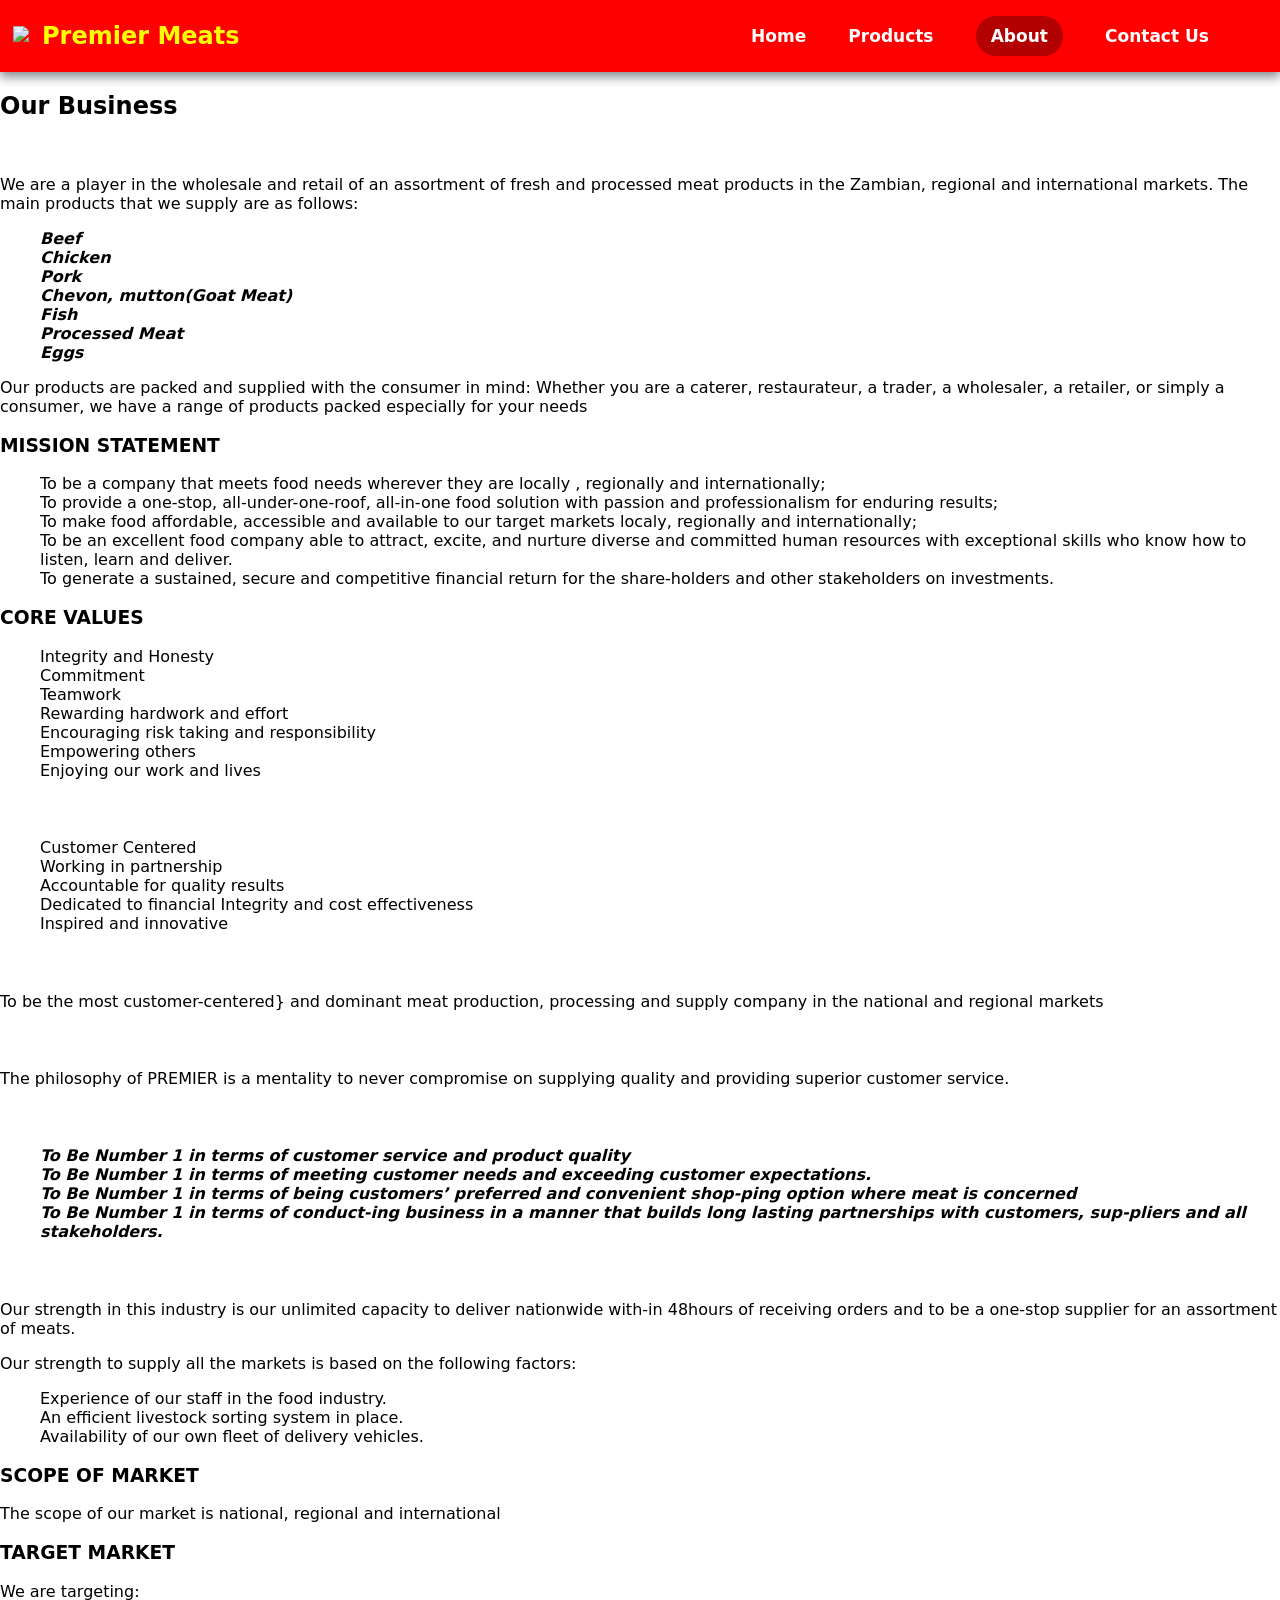
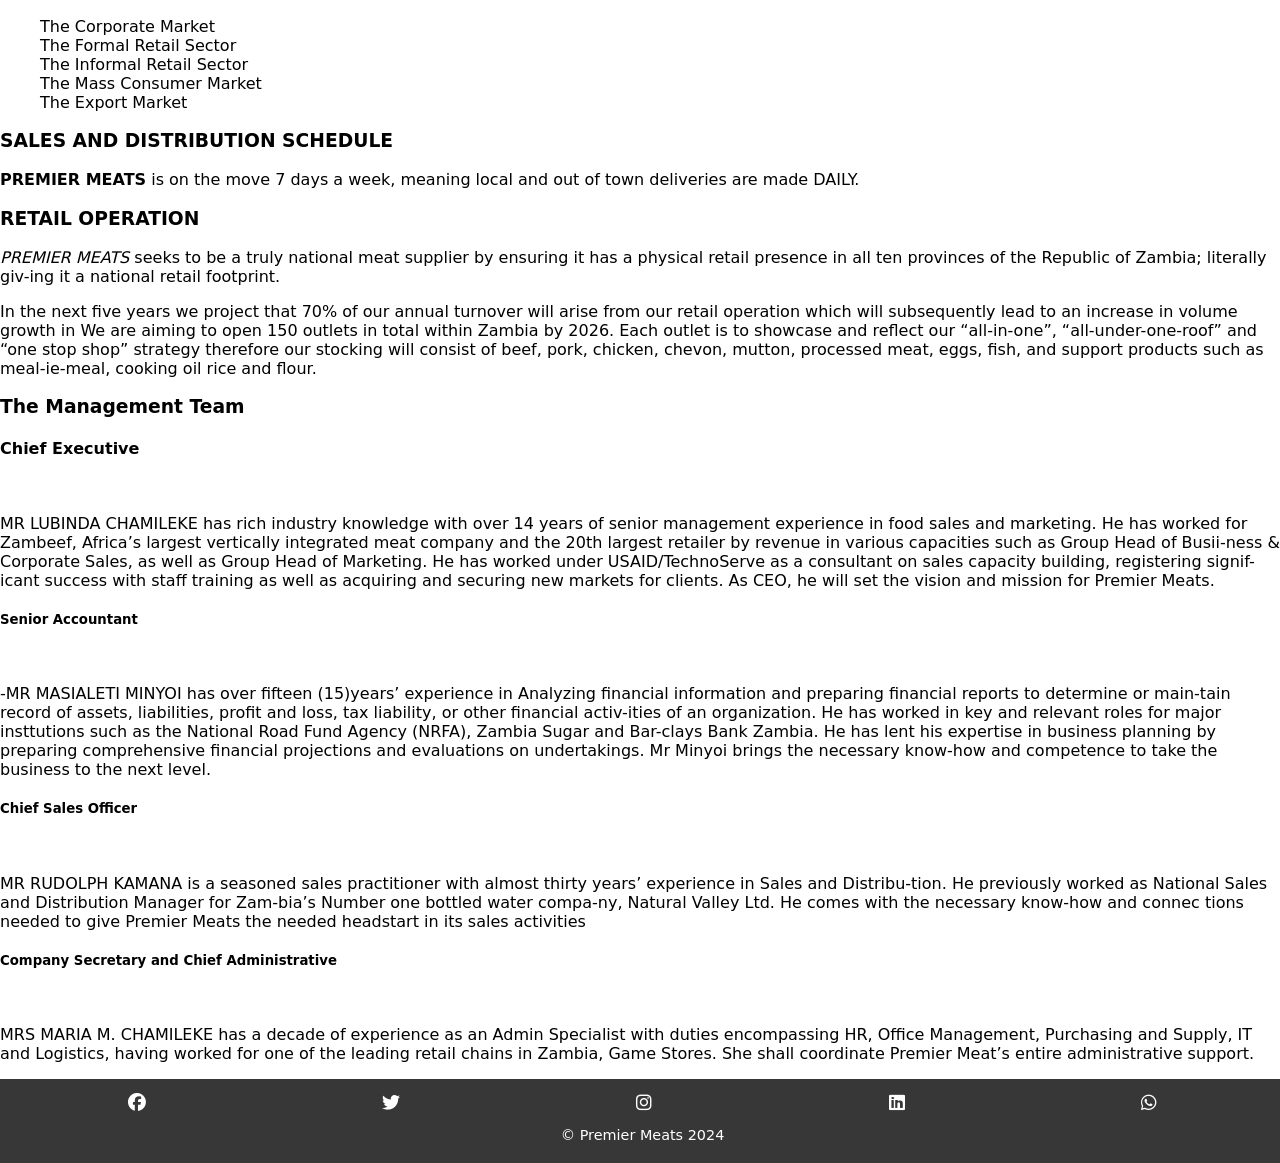
==== About.html @ 099ff8de "aesthetic changes to footer" ====
<!DOCTYPE html>
<html lang="en">

<head>
  <meta charset="UTF-8">
  <meta name="viewport" content="width=device-width, initial-scale=1.0">
  <meta http-equiv="X-UA-Compatible" content="ie=edge">
  <link rel="stylesheet" href="Styles.css" type="text/css" media="all" />

  <link rel="stylesheet" href="Styles/About.css" type="text/css" media="all" />

  <link rel="stylesheet" href="https://cdnjs.cloudflare.com/ajax/libs/font-awesome/6.6.0/css/all.min.css"
    integrity="sha512-Kc323vGBEqzTmouAECnVceyQqyqdsSiqLQISBL29aUW4U/M7pSPA/gEUZQqv1cwx4OnYxTxve5UMg5GT6L4JJg=="
    crossorigin="anonymous" referrerpolicy="no-referrer" />

  <link href="https://cdn.jsdelivr.net/npm/remixicon@4.3.0/fonts/remixicon.css" rel="stylesheet" />
  <title>About Premier Meats</title>
</head>

<body>
  <header>
    <div id="logo"><a href="index.html">
        <img class="logo" src="Images/Logo.png">
      </a>
      <h2 class="slideOut">Premier Meats</h2>
    </div>

    <nav id="links">
      <ul class="regularMenu">
        <li><a href="index.html">Home</a></li>

        <li class="dropdownElement">
          <div>Products <i class="ri-arrow-down-s-line"></i></div>
          <ul class="regularDropdown">
            <li><a href="Product Pages/Beef.html">Beef</a></li>
            <li><a href="Product Pages/Chicken.html">Chicken</a></li>
            <li><a href="Product Pages/Pork.html">Pork</a></li>
            <li><a href="Product Pages/ProcessedMeats.html">Processed Meats</a></li>
          </ul>
        </li>

        <li class="selected"><a href="About.html">About</a></li>

        <li><a href="Contact.html">Contact Us</a></li>
      </ul>
    </nav>

    <div id="icon">
      <i class="fas fa-bars"></i>
    </div>

  </header>


  <main>

    <ul class="dropdownMenu">
      <li><a href="index.html">Home</a></li>
      <li>
        <div class="dropdown">Products<i class="ri-arrow-down-s-line"></i></div>
        <ul class="List">
          <li><a href="Beef.html">Beef</a></li>
          <li><a href="Chicken.html">Chicken</a></li>
          <li><a href="Pork.html">Pork</a></li>
          <li><a href="">Processed Meats</a></li>
        </ul>
      </li>
      <li><a href="About.html">About</a></li>
      <li><a href="Contact.html">Contact Us</a></li>
    </ul>


    <section class="intro">
      <h2>Our Business</h2>
      <img src="Images/Food Posters/stock-photo-top-view-assorted-raw-meat-poultry-fish-eggs-vegetables-fruits.jpeg"
        alt="">
      <p>We are a player in the wholesale and retail of an assortment of fresh and processed meat products in the
        Zambian, regional and international markets. The main products that we supply are as follows:</p>
      <div>
        <ul>
          <li><strong><em>Beef</em></strong></li>
          <li><strong><em>Chicken</em></strong></li>
          <li><strong><em>Pork</em></strong></li>
          <li><strong><em>Chevon, mutton(Goat Meat)</em></strong></li>
          <li><strong><em>Fish</em></strong></li>
          <li><strong><em>Processed Meat</em></strong></li>
          <li><strong><em>Eggs</em></strong></li>
        </ul>
      </div>
      <p>Our products are packed and supplied with the consumer in mind: Whether you are a caterer, restaurateur, a
        trader, a wholesaler, a retailer, or simply a consumer, we have a range of products packed especially for your
        needs</p>
    </section>

    <section class="mission">
      <h3>MISSION STATEMENT</h3>
      <ul class="list">
        <li>To be a company that meets food needs wherever they are locally , regionally and internationally;</li>
        <li>To provide a one-stop, all-under-one-roof, all-in-one food solution with passion and professionalism for
          enduring results;</li>
        <li>
          To make food affordable, accessible and available to our target markets localy, regionally and
          internationally;
        </li>
        <li>To be an excellent food company able to attract, excite, and nurture diverse and committed human resources
          with exceptional skills who know how to listen, learn and deliver.</li>
        <li>To generate a sustained, secure and competitive financial return for the share-holders and other
          stakeholders on investments.</li>
      </ul>
    </section>

    <section>
      <article class="values">
        <h3>CORE VALUES</h3>
        <ul class="list">
          <li>Integrity and Honesty</li>
          <li>Commitment</li>
          <li>Teamwork</li>
          <li>Rewarding hardwork and effort</li>
          <li>Encouraging risk taking and responsibility</li>
          <li>Empowering others</li>
          <li>Enjoying our work and lives</li>
        </ul>
      </article>

      <article>
        <h3 style="color: white">GUIDING PRINCIPLES</h3>
        <ul class="list">
          <li>Customer Centered</li>
          <li>Working in partnership</li>
          <li>Accountable for quality results</li>
          <li>Dedicated to financial Integrity and cost effectiveness</li>
          <li>Inspired and innovative</li>
        </ul>
      </article>
    </section>

    <section>
      <article>
        <h3 style="color:white">Vision Statement</h3>
        <p>To be the most customer-centered} and dominant meat production, processing and supply company in the national
          and regional markets</p>
      </article>
      <article>
        <h3 style="color:white;">PHILOSOPHY</h3>
        <p>The philosophy of PREMIER is a mentality to never compromise on supplying quality and providing superior
          customer service.</p>
        <h3 style="color:white;">QUALITY POLICY AND OBJECTIVES: TO BE NUMBER 1</h3>
        <ul class="list">
          <li><strong><em>To Be Number 1 in terms of customer service and product quality</em></strong></li>
          <li><strong><em>To Be Number 1 in terms of meeting customer needs and exceeding customer
                expectations.</em></strong></li>
          <li><strong><em>To Be Number 1 in terms of being customers’ preferred and convenient shop-ping option where
                meat is concerned</em></strong></li>
          <li><strong><em>To Be Number 1 in terms of conduct-ing business in a manner that builds long lasting
                partnerships with customers, sup-pliers and all stakeholders.</em></strong></li>
        </ul>
      </article>
    </section>

    <section>
      <h3 style="color:white">OUR STRENGTH</h3>
      <p>Our strength in this industry is our unlimited capacity to deliver nationwide with-in 48hours of receiving
        orders and to be a one-stop supplier for an assortment of meats.</p>
      <p>Our strength to supply all the markets is based on the following factors:</p>
      <ul>
        <li>Experience of our staff in the food industry.</li>
        <li>An efficient livestock sorting system in place.</li>
        <li>Availability of our own fleet of delivery vehicles.</li>
      </ul>
    </section>

    <section class="market">
      <article>
        <h3>SCOPE OF MARKET</h3>
        <p>The scope of our market is national, regional and international</p>
      </article>

      <aricle>
        <h3>TARGET MARKET</h3>
        <p>We are targeting:</p>
        <ul class="list">
          <li>The Corporate Market</li>
          <li>The Formal Retail Sector</li>
          <li>The Informal Retail Sector</li>
          <li>The Mass Consumer Market</li>
          <li>The Export Market</li>
        </ul>
      </aricle>

      <article>
        <h3>SALES AND DISTRIBUTION SCHEDULE</h3>
        <p><strong>PREMIER MEATS</strong> is on the move 7 days a week, meaning local and out of town deliveries are
          made DAILY.</p>

      </article>

      <article class="retail">
        <h3>RETAIL OPERATION</h3>
        <p>
          <em>PREMIER MEATS</em> seeks to be a truly national meat supplier by ensuring it has a physical retail
          presence in all ten provinces of the Republic of Zambia; literally giv-ing it a national retail footprint.
        </p>
        <p>In the next five years we project that 70% of our annual turnover will arise from our retail operation which
          will subsequently lead to an increase in volume growth in We are aiming to open 150 outlets in total within
          Zambia by 2026. Each outlet is to showcase and reflect our “all-in-one”, “all-under-one-roof” and “one stop
          shop” strategy therefore our stocking will consist of beef, pork, chicken, chevon, mutton, processed meat,
          eggs, fish, and support products such as meal-ie-meal, cooking oil rice and flour.</p>
      </article>
    </section>

    <section class="theTeam">
      <h3>The Management Team</h3>
      <article>
        <h4>Chief Executive</h4>
        <img src="Images/20240408_164824.jpg" alt="" />
        <p>
          MR LUBINDA CHAMILEKE has rich industry knowledge with over 14 years of senior management experience in food
          sales and marketing. He has worked for Zambeef, Africa’s largest vertically integrated meat company and the
          20th largest retailer by revenue in various capacities such as Group Head of Busii-ness & Corporate Sales, as
          well as Group Head of Marketing. He has worked under USAID/TechnoServe as a consultant on sales capacity
          building, registering signif-icant success with staff training as well as acquiring and securing new markets
          for clients. As CEO, he will set the vision and mission for Premier Meats.
        </p>
      </article>



      <article>
        <h5>Senior Accountant</h5>
        <img src="Images/20240408_164824.jpg" alt="" />
        <p>
          -MR MASIALETI MINYOI has over fifteen (15)years’ experience in Analyzing financial information and preparing
          financial reports to determine or main-tain record of assets, liabilities, profit and loss, tax liability, or
          other financial activ-ities of an organization. He has worked in key and relevant roles for major insttutions
          such as the National Road Fund Agency (NRFA), Zambia Sugar and Bar-clays Bank Zambia. He has lent his
          expertise in business planning by preparing comprehensive financial projections and evaluations on
          undertakings. Mr Minyoi brings the necessary know-how and competence to take the business to the next level.
        </p>
      </article>



      <article>
        <h5>Chief Sales Officer</h5>
        <img src="Images/20240408_164824.jpg" alt="" />
        <p>
          MR RUDOLPH KAMANA is a seasoned sales practitioner with almost thirty years’ experience in Sales and
          Distribu-tion. He previously worked as National Sales and Distribution Manager for Zam-bia’s Number one
          bottled water compa-ny, Natural Valley Ltd. He comes with the necessary know-how and connec tions needed to
          give Premier Meats the needed headstart in its sales activities
        </p>
      </article>
      <article>
        <h5>Company Secretary and Chief Administrative</h5>
        <img src="Images/20240408_164824.jpg" alt="" />
        <p>
          MRS MARIA M. CHAMILEKE has a decade of experience as an Admin Specialist with duties encompassing HR, Office
          Management, Purchasing and Supply, IT and Logistics, having worked for one of the leading retail chains in
          Zambia, Game Stores. She shall coordinate Premier Meat’s entire administrative support.
        </p>
      </article>

    </section>
  </main>

  <footer>
    <div id="socials">
      <i class="fab fa-facebook"></i>
      <i class="fab fa-twitter"></i>
      <i class="fab fa-instagram"></i>
      <i class="fab fa-linkedin"></i>
      <i class="fab fa-whatsapp"></i>
    </div>
    <article id="Copyright">&copy; Premier Meats 2024</article>
  </footer>
  <script src="Script.js" type="text/javascript" charset="utf-8"></script>
</body>

</html>
---- Styles.css ----
@import url("https://fonts.cdnfonts.com/css/samsungone");
@import url("https://fonts.cdnfonts.com/css/open-sans");
@import url("https://fonts.googleapis.com/css2?family=Noto+Sans:ital,wght@0,100..900;1,100..900&display=swap");
@import url("https://fonts.googleapis.com/css2?family=Noto+Sans:ital,wght@0,100..900;1,100..900&family=Source+Sans+3:ital,wght@0,200..900;1,200..900&display=swap");

:root {
  --main-color: hsla(0, 100%, 58%, 1);
  --second-color: #ffff00;
}
body {
  padding: 0;
  margin: 0;
  font-family: system-ui, -apple-system, BlinkMacSystemFont, "Segoe UI", Roboto,
    Oxygen, Ubuntu, Cantarell, "Open Sans", "Helvetica Neue", sans-serif;
}

a {
  color: black;
  text-decoration: none;
}
/* Image Slider */

#imageslider {
  min-height: 50vh;
  height: auto;
  position: relative;
}
#placeholder {
  text-align: center;
  height: 50vh;
  display: flex;
  flex-direction: column;
  justify-content: center;
  align-items: center;
  background-image: url("Images/Company pics/PREMIER IMAGE_20240712_174254_0000.png");
  background-size: cover;
  background-position: top;
  color: white;
}
#placeholder a {
  font-size: 14px;
}

.intro-slide2{
  height: 80vh;
}
.intro-slide2 img{
  height: 100%;
}
.slideUp {
  display: inline-block;
  animation: slideUp 2s ease;
}
.brand {
  font-weight: bold;
}

.zoom {
  transform: scale(2);
}

/* End of Slider */

/* Header Styles */

header {
  display: flex;
  justify-content: space-between;
  background-color: hsla(0, 100%, 58%, 1);
  box-shadow: 0 5px 10px hsla(220, 32%, 8%, 0.5);
  min-height: 80px;
}

li {
  list-style: none;
}
header buttons {
  z-index: 0;
}

#logo h2 {
  margin: revert;
  display: inline-block;
  color: #ffff00;
}
.logo {
  height: 50px;
  width: auto;
  margin: 0 13px;
}
li {
  list-style: none;
}
header buttons {
  z-index: 0;
}

/* ======== Navigation Menu ========== */

.regularMenu {
  display: none;
  width: 100%;
  max-width: 500px;
  height: 100%;
  font-weight: 600;
  padding-left: 0;
  justify-content: space-around;
  align-items: center;
  color: white;
  font-size: 1rem;
  margin: 0;
  font-size: clamp(14px, 1.8vw, 17px);
}
.regularMenu a {
  color: white;
  text-decoration: none;
}
.selected {
  background-color: hsl(0, 100%, 35%);
  padding: 10px 15px;
  border-radius: 20px;
}
.regularMenu li {
  transition: all 1s;
}
.regularMenu li:hover {
  background-color: hsl(0, 100%, 35%);
  padding: 10px 15px;
  border-radius: 20px;
}

.dropdownElement {
  position: relative;
}
.regularDropdown {
  position: absolute;
  width: calc(100% + 20px);
  margin-top: 12px;
  left: 0;
  overflow: hidden;
  max-height: 0;
  z-index: 3;
  background-color: white;
  padding-left: 0;
  transition: all 1s;
}
.regularDropdown li {
  padding: 0.5rem 0.5rem 1rem;
}
.regularDropdown a {
  color: black;
  text-decoration: none;
}

/* Activate DropDown */
.dropdownElement:hover .regularDropdown {
  max-height: 1000px;
}
.regularDropdown li:hover a {
  color: white;
}
.dropdownElement:hover i {
  transform: rotate(180deg);
}

.dropdownMenu a {
  text-decoration: none;
  color: white;
}

main {
  position: relative;
  overflow-x: hidden;
}

.dropdownMenu {
  position: absolute;
  margin-top: 0;
  top: 0;
  right: 0;
  transform: translateX(100%);
  min-height: 100vh;
  padding: 15px 0 0 0;
  border-radius: 15px 0 0 15px;
  background-color: hsl(0, 0%, 10%);
  overflow: hidden;
  width: clamp(130px, 50%, 400px);
  transition: all 1s;
  backdrop-filter: blur(15px);
  z-index: 3;
  /* max-height: 1000px; */
}
.dropdownMenu li {
  padding: 1rem 1rem 1rem 2rem;
}
.open {
  transform: translateX(0);
}

/* Products Dropdown */
.dropdown {
  color: white;
  display: flex;
  justify-content: space-between;
  align-content: center;
  padding-left: 2rem;
  transition: padding 0.8s;
}

.List {
  padding-left: 0;
  overflow: hidden;
  max-height: 0;
  transition: max-height 1s;
  background-color: hsla(0, 0%, 15%, 1);
  border-radius: 10px;
  width: 100%;
  backdrop-filter: blur(15px);
}

.List li {
  padding: 1.25rem 0 1.25rem 3rem;
}
/* Activate DropDown */
.active {
  max-height: 1000px;
}
.dropdownPadding {
  padding-bottom: 1rem;
}

/* Products dropdown Icon */
.dropdown i {
  transition: all 0.8s;
}
.rotate {
  transform: rotate(180deg);
}

#icon {
  display: flex;
  flex-direction: column;
  justify-content: center;
  align-items: center;
  width: 40px;
  height: 40px;
  margin: 18px 8px;
  border-radius: 5px;
  background-color: hsl(0, 100%, 61.8%);
  color: white;
}

#icon i {
  font-size: 23px;
  margin: 0;
}
.spin {
  animation: rotate 3s;
}
@keyframes rotate {
  0% {
    opacity: 0;
  }
  100% {
    opacity: 1;
  }
}
.slideIn {
  animation: slideIn 1.5s ease;
}
@keyframes slideIn {
  from {
    transform: translateX(-100%);
  }
  to {
    transform: translateX(0);
  }
}
@keyframes fadeInDown {
  from {
    opacity: 0;
    -webkit-transform: translate3d(0, -100%, 0);
    transform: translate3d(0, -100%, 0);
  }

  to {
    opacity: 1;
    -webkit-transform: translate3d(0, 0, 0);
    transform: translate3d(0, 0, 0);
  }
}

.fadeInDown {
  animation-name: fadeInDown;
  animation-duration: 2s;
}

@keyframes slideUp {
  from {
    transform: translateY(100px);
  }
  to {
    transform: translateY(0);
  }
}

#placeholder h3 {
  animation: slideIn;
  animation-duration: 2s;
}

/* Background Curves */
.curve {
  height: 150px;
  width: 100%;
  position: relative;
  transform: rotate(180deg);
  background-position: center;
  background-color: var(--main-color);
}
.wave {
  position: absolute;
  top: 0;
  left: 0;
  bottom: 0;
  width: 100%;
  overflow: hidden;
  line-height: 0;
  transform: rotate(180deg);
  height: 100%;
}
.wave svg {
  position: relative;
  display: block;
  width: calc(165% + 1.3px);
  height: 100%;
}

.wave .shape-fill {
  fill: #fff900;
}

/** For mobile devices **/
@media (max-width: 767px) {
  .wave svg {
    width: calc(162% + 1.3px);
    height: 124px;
  }
}
#endSection {
  transform: none;
}

/* Three Boxes */
#Boxes h2 {
  margin-top: 0;
  margin-bottom: 0;
  text-align: center;
  letter-spacing: -1%;
}
#Boxes h2:before {
  content: "~";
}
#Boxes h2:after {
  content: "~";
}
#Boxes {
  padding-top: 20px;
  margin-top: 0;
  height: auto;
  background-position: center;
  background-size: cover;
  border-radius: 15px 15px 0 0;
}
#Boxes article {
  margin: 25px auto;
  width: 95%;
  height: 290px;
  border: solid 1px;
  border-radius: 8px;
  position: relative;
}
#beef {
  background-image: url("Images/Food Posters/Beef.png");
  background-position: center;
  background-size: cover;
}
#chicken {
  background-image: url("Images/Food Posters/Chicken.png");
  background-position: center;
  background-size: cover;
}
#chicken div {
  width: 100%;
  height: 100%;
  display: flex;
  justify-content: center;
  align-items: center;
  color: #ffff00;
  font-size: 25px;
  transform: scale(0);
  background-color: hsla(0, 100%, 58%, 0.9);
  transition: all 1s ease;
}
#ready div {
  width: 100%;
  height: 100%;
  display: flex;
  justify-content: center;
  align-items: center;
  color: white;
  font-size: 25px;
  transform: scale(0);
  background-color: hsla(0, 100%, 58%, 0.9);
  transition: all 1s ease;
}
#beef div {
  width: 100%;
  height: 100%;
  display: flex;
  justify-content: center;
  align-items: center;
  color: white;
  font-size: 25px;
  transform: scale(0);
  background-color: hsla(0, 100%, 58%, 0.9);
  transition: all 1s ease;
}
#pork div {
  width: 100%;
  height: 100%;
  display: flex;
  justify-content: center;
  align-items: center;
  color: white;
  font-size: 25px;
  transform: scale(0);
  background-color: hsla(0, 100%, 58%, 0.9);
  transition: all 1s ease;
}
#pork {
  background-image: url("Images/Food Posters/Pork.png");
  background-position: center;
  background-size: cover;
}
#ready {
  background-image: url("Images/Food Posters/Ready.png");
  background-position: center;
  background-size: cover;
}

/* About Styles */
#aboutInfo {
  height: auto;
  /*border: solid 2px;*/
  margin-top: 0;
  padding-top: 20px;
  padding-bottom: 20px;
  font-size: 0.8rem;
}
.aboutInfo-div {
  height: clamp(200px, 45%, 480px);
  margin: 10px 15px 40px 15px;
  border-radius: 10px;
  padding: 15px;
  text-align: justify;
  line-height: 1.4em;
  opacity: 0;
  transition: all 2s;
  box-shadow: -2px -2px 15px hsl(0, 0%, 82.3%);
}
.red-link-button {
  background-color: var(--main-color);
  border-radius: 25px;
  color: white;
  padding: 8px;
  border: none;
  font-size: 1em;
  font-weight: bold;
  letter-spacing: 0.7px;
  transition: all 0.8s ease;
}
.red-link-button:hover {
  transform: translateY(-10px);
}
#outro {
  line-height: 1.4em;
  position: relative;
  filter: blur(5px);
  transition-delay: 800ms;
  height: auto;
  min-height: 280px;
}
.outro-img {
  width: 48%;
  max-width: 300px;
  height: auto;
  border-radius: 5px;
}
#intro {
  position: relative;
  filter: blur(5px);
  min-height: 480px;
}

#aboutInfo h3 {
  text-align: center;
  background-color: var(--main-color);
  margin: 9px 0;
  padding: 8px;
  color: white;
  font-size: 18px;
}
.triangle {
  width: 80px;
  height: auto;
  position: absolute;
  top: 0;
  left: 4%;
}
#aboutInfo .fadeIn {
  opacity: 1;
  filter: blur(0);
}

/* Order Now Styles */
#order {
  display: flex;
  align-items: center;
  column-gap: 15px;
  height: 30vh;
  max-height: 226px;
  position: relative;
  background-color: var(--main-color);
}
#image {
  width: 100px;
  height: 100px;
  border-radius: 50%;
  background-color: var(--second-color);
  box-shadow: 3px 6px 10px #373737;
}
#order h2 {
  color: white;
  z-index: 5;
  cursor: pointer;
  position: relative;
}
#order h2::before {
  content: "";
  position: absolute;
  bottom: 0;
  left: 0;
  right: 0;
  width: 10%;
  height: 2px;
  background-color: white;
  border-radius: 10px;
  transition: width 0.8s;
}

#order h2:hover::before {
  width: 100%;
}

/* Footer Styles */
footer {
  padding: 15px 5px 5px 10px;
  background-color: #373737;
  color: white;
}
#Copyright {
  margin: 15px auto;
  font-size: 0.9rem;
  text-align: center;
}
#contactInfo div {
  display: inline-block;
}
#contactInfo {
  display: flex;
  justify-content: space-between;
  margin-bottom: 5px;
  font-size: 0.8rem;
}

#socials {
  width: 100%;
  display: flex;
  margin-bottom: 18px;
  justify-content: space-around;
  margin: auto;
}

#socials i {
  font-size: 18px;
}
hr {
  height: 2px;
  width: 95%;
  background-color: black;
  margin: 20px auto;
  border-radius: 1px;
}

/* Media Queries */
@media only screen and (max-width: 350px) {
  .dropdownMenu {
    width: 92%;
  }
}
@media only screen and (max-width: 800px) {
  .intro-slide2 {
    height: 50vh;
  }
}
@media only screen and (min-width: 700px) {
  #Boxes div {
    display: flex;
    justify-content: space-around;
    flex-direction: row;
  }
  #Boxes article {
    width: 24%;
  }
}

@media only screen and (min-width: 600px) {
  #aboutInfo {
    font-size: 1rem;
  }
  .dropdownMenu #icon {
    display: none;
  }
  #icon {
    display: none;
  }
  .regularMenu {
    display: block;
  }
  #links {
    width: 50%;
    max-width: 500px;
    padding-right: 50px;
  }
  .regularMenu {
    display: flex;
  }

  .outro-grid {
    display: grid;
    grid-template-columns: repeat(2, 40vw);
  }
  .truck.outro-img{
    height:300px;
    width:auto;
    max-width:500px;
  }
  #img2 {
    display: none;
  }
  #placeholder {
    background-position: center;
  }
}

@media only screen and (min-width: 990px) {
  #placeholder {
    height: 80vh;
  }
  .second {
    font-size: 19px;
    font-weight: 500;
  }
  .brand {
    font-size: 24px;
  }
  #placeholder a {
    font-size: 19px;
  }
  #logo h2 {
    margin: 0;
  }
  #logo {
    display: flex;
    align-items: center;
    justify-content: center;
  }
  header {
    min-height: 72px;
    background-color: hsl(0, 100%, 50%);
  }
}
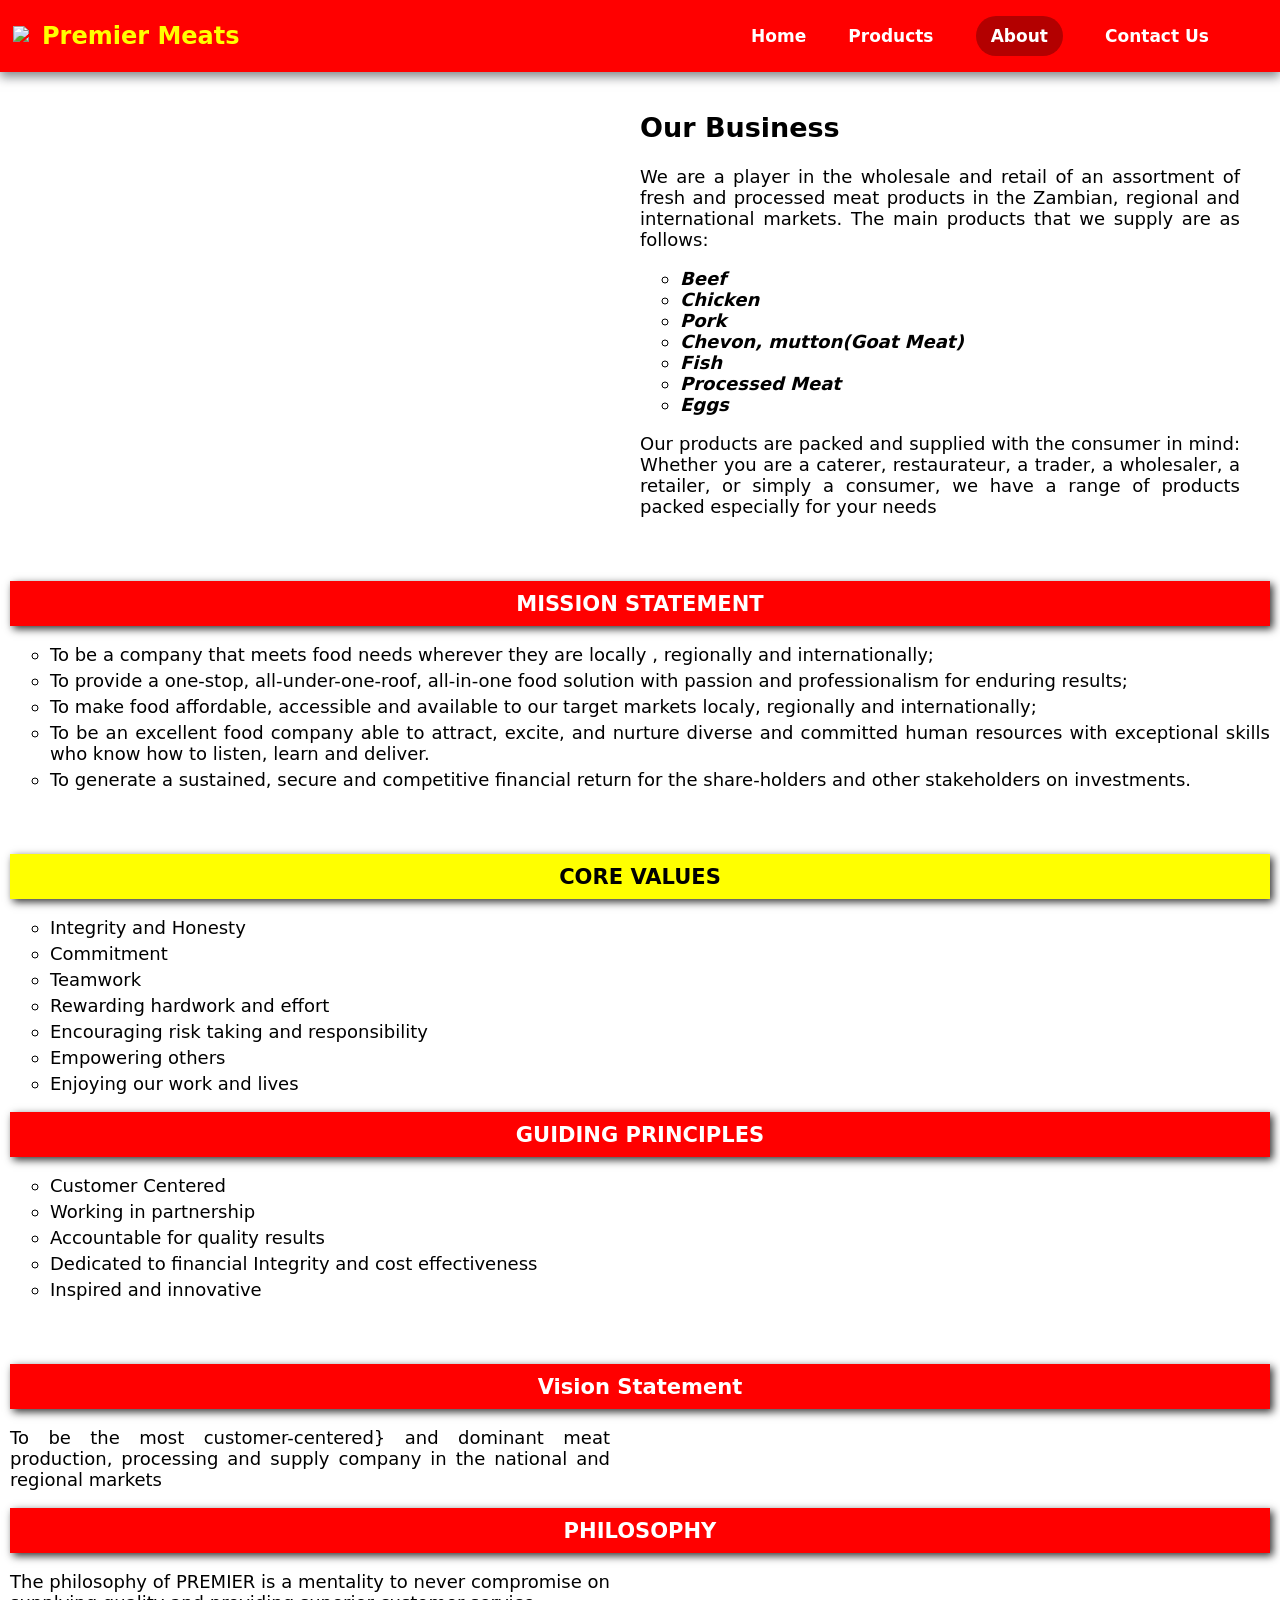
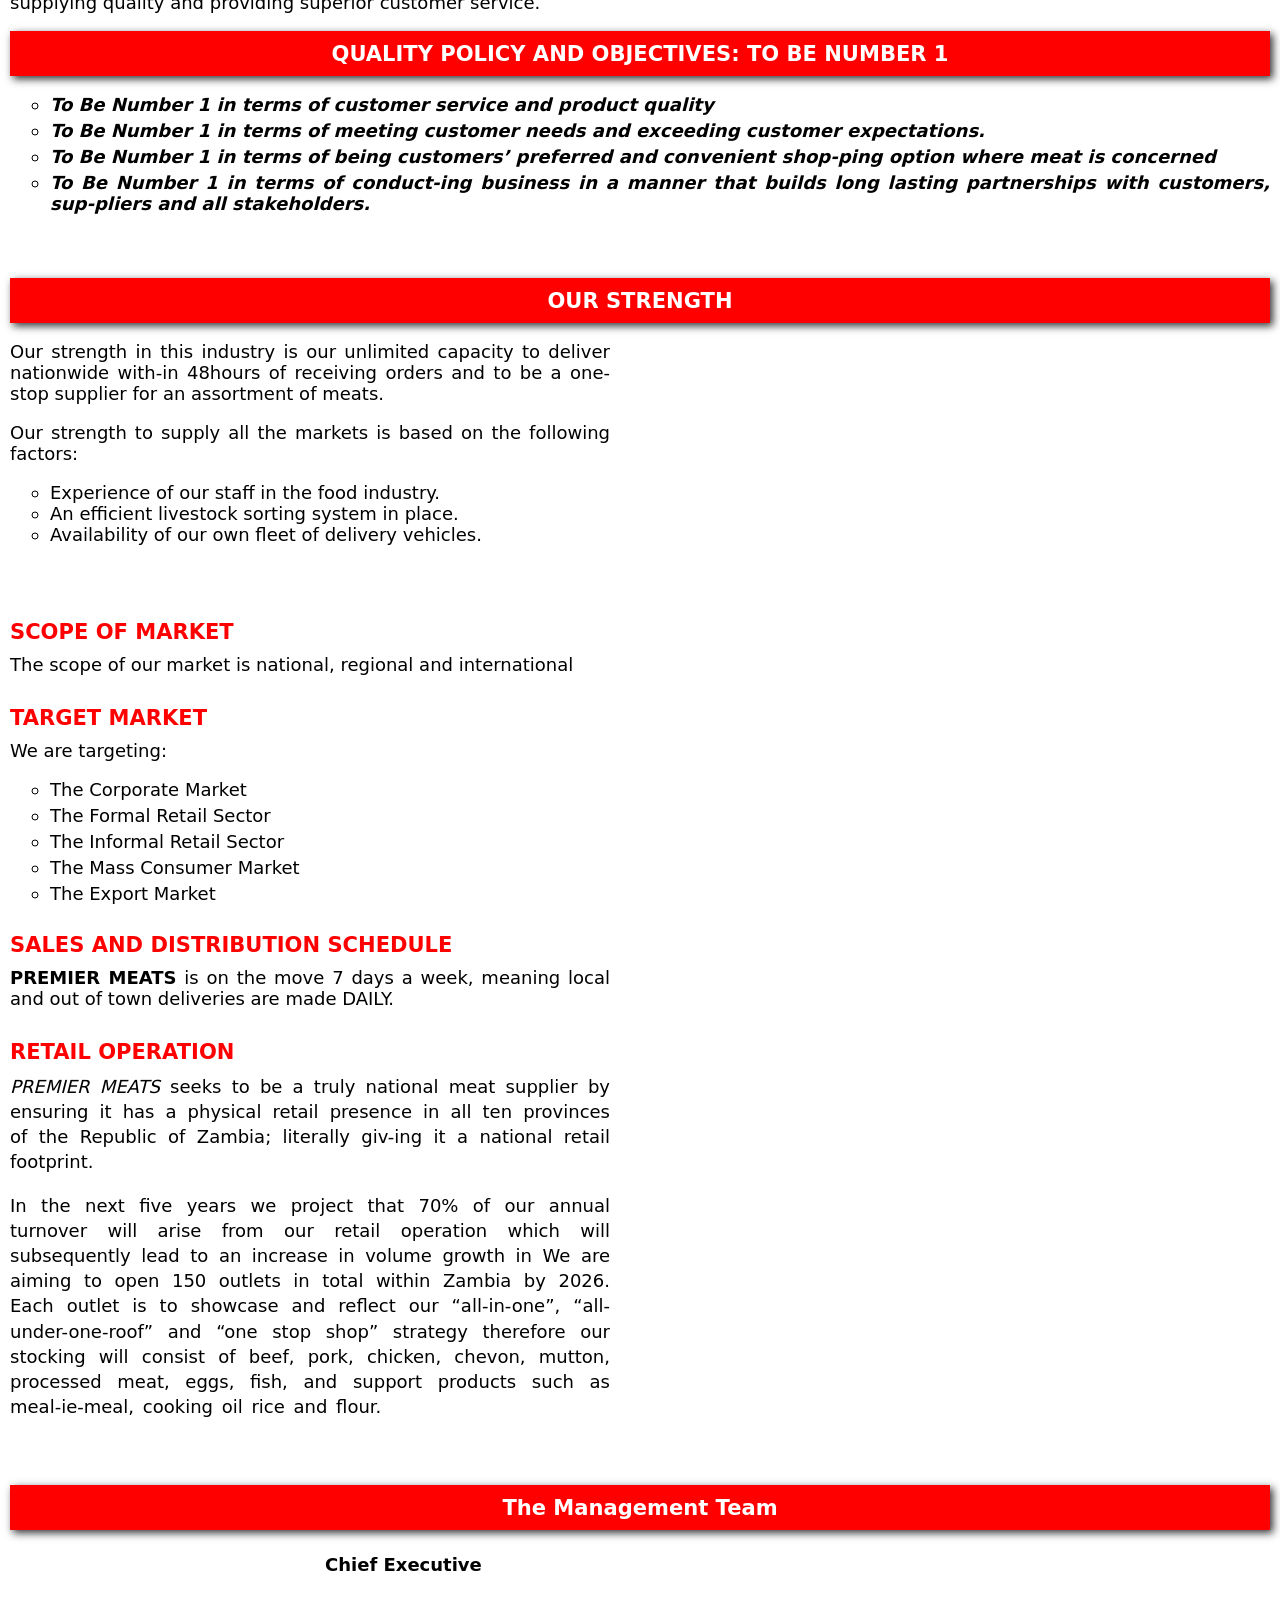
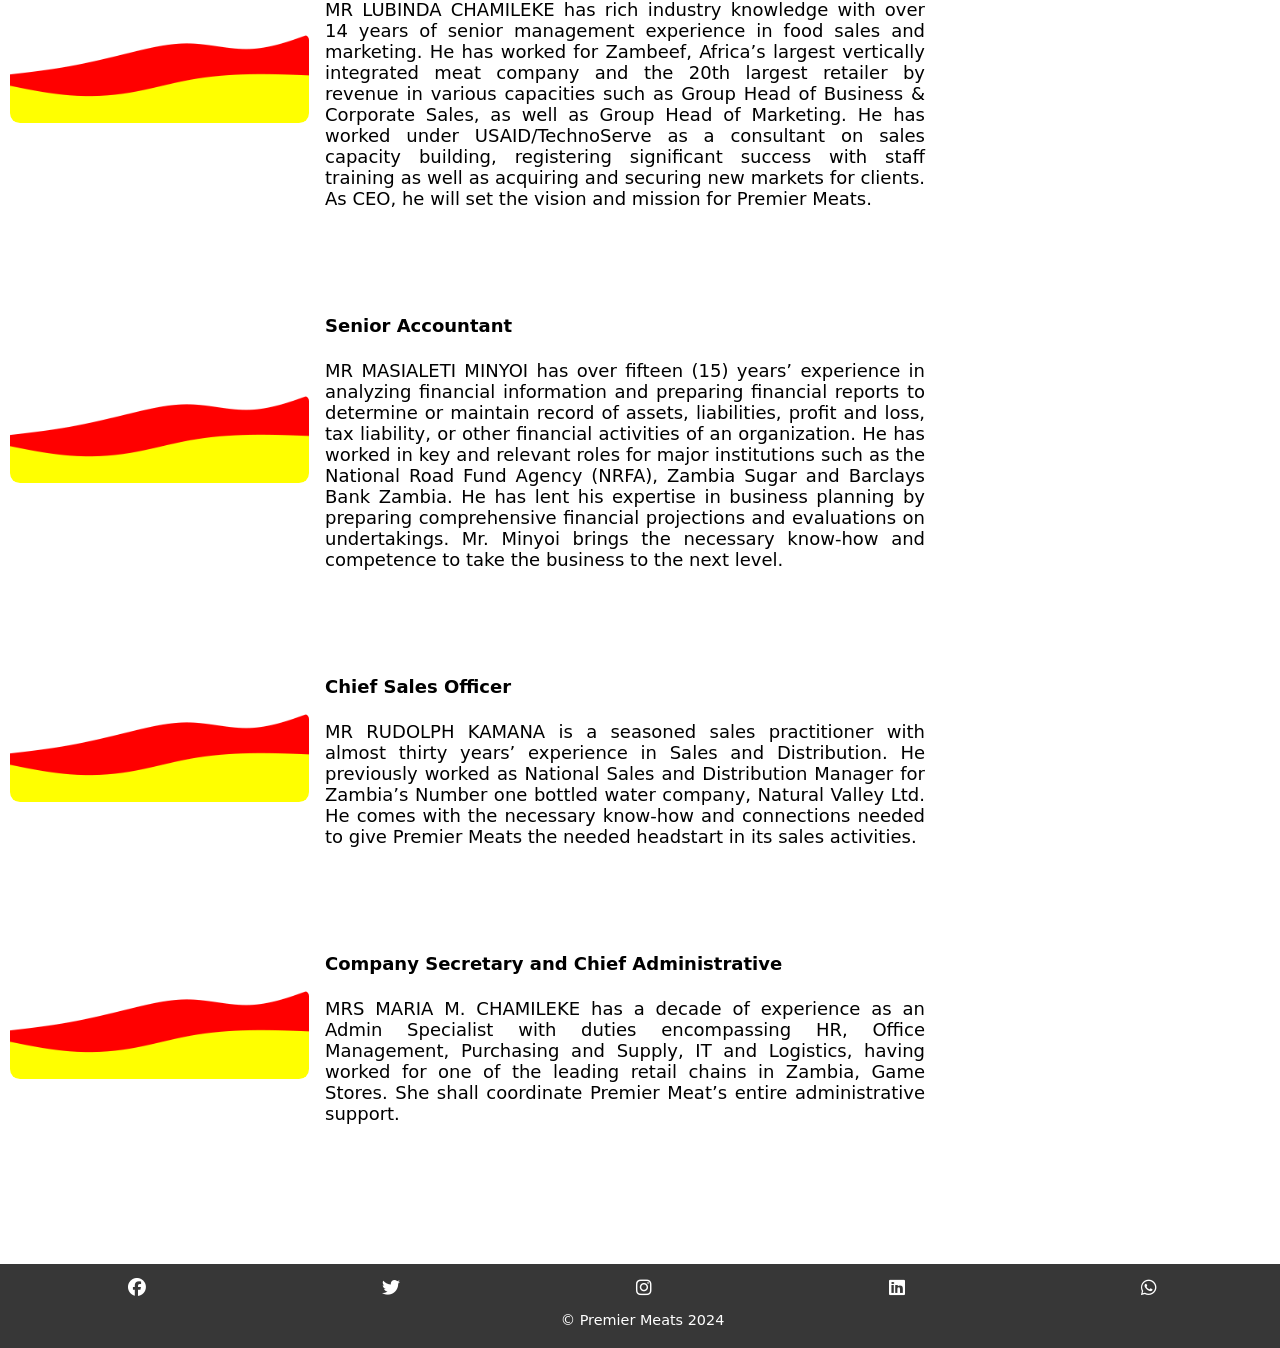
==== commit 493832f1: "Aesthetic changes to about page" ====
--- a/About.html
+++ b/About.html
@@ -1,280 +1,421 @@
 <!DOCTYPE html>
 <html lang="en">
-
-<head>
-  <meta charset="UTF-8">
-  <meta name="viewport" content="width=device-width, initial-scale=1.0">
-  <meta http-equiv="X-UA-Compatible" content="ie=edge">
-  <link rel="stylesheet" href="Styles.css" type="text/css" media="all" />
-
-  <link rel="stylesheet" href="Styles/About.css" type="text/css" media="all" />
-
-  <link rel="stylesheet" href="https://cdnjs.cloudflare.com/ajax/libs/font-awesome/6.6.0/css/all.min.css"
-    integrity="sha512-Kc323vGBEqzTmouAECnVceyQqyqdsSiqLQISBL29aUW4U/M7pSPA/gEUZQqv1cwx4OnYxTxve5UMg5GT6L4JJg=="
-    crossorigin="anonymous" referrerpolicy="no-referrer" />
-
-  <link href="https://cdn.jsdelivr.net/npm/remixicon@4.3.0/fonts/remixicon.css" rel="stylesheet" />
-  <title>About Premier Meats</title>
-</head>
-
-<body>
-  <header>
-    <div id="logo"><a href="index.html">
-        <img class="logo" src="Images/Logo.png">
-      </a>
-      <h2 class="slideOut">Premier Meats</h2>
-    </div>
-
-    <nav id="links">
-      <ul class="regularMenu">
+  <head>
+    <meta charset="UTF-8" />
+    <meta name="viewport" content="width=device-width, initial-scale=1.0" />
+    <meta http-equiv="X-UA-Compatible" content="ie=edge" />
+    <link rel="stylesheet" href="Styles.css" type="text/css" media="all" />
+
+    <link
+      rel="stylesheet"
+      href="Styles/About.css"
+      type="text/css"
+      media="all"
+    />
+
+    <link
+      rel="stylesheet"
+      href="https://cdnjs.cloudflare.com/ajax/libs/font-awesome/6.6.0/css/all.min.css"
+      integrity="sha512-Kc323vGBEqzTmouAECnVceyQqyqdsSiqLQISBL29aUW4U/M7pSPA/gEUZQqv1cwx4OnYxTxve5UMg5GT6L4JJg=="
+      crossorigin="anonymous"
+      referrerpolicy="no-referrer"
+    />
+
+    <link
+      href="https://cdn.jsdelivr.net/npm/remixicon@4.3.0/fonts/remixicon.css"
+      rel="stylesheet"
+    />
+    <title>About Premier Meats</title>
+  </head>
+
+  <body>
+    <header>
+      <div id="logo">
+        <a href="index.html">
+          <img class="logo" src="Images/Logo.png" />
+        </a>
+        <h2 class="slideOut">Premier Meats</h2>
+      </div>
+
+      <nav id="links">
+        <ul class="regularMenu">
+          <li><a href="index.html">Home</a></li>
+
+          <li class="dropdownElement">
+            <div>Products <i class="ri-arrow-down-s-line"></i></div>
+            <ul class="regularDropdown">
+              <li><a href="Product Pages/Beef.html">Beef</a></li>
+              <li><a href="Product Pages/Chicken.html">Chicken</a></li>
+              <li><a href="Product Pages/Pork.html">Pork</a></li>
+              <li>
+                <a href="Product Pages/ProcessedMeats.html">Processed Meats</a>
+              </li>
+            </ul>
+          </li>
+
+          <li class="selected"><a href="About.html">About</a></li>
+
+          <li><a href="Contact.html">Contact Us</a></li>
+        </ul>
+      </nav>
+
+      <div id="icon">
+        <i class="fas fa-bars"></i>
+      </div>
+    </header>
+
+    <main>
+      <ul class="dropdownMenu">
         <li><a href="index.html">Home</a></li>
-
-        <li class="dropdownElement">
-          <div>Products <i class="ri-arrow-down-s-line"></i></div>
-          <ul class="regularDropdown">
+        <li>
+          <div class="dropdown">
+            Products<i class="ri-arrow-down-s-line"></i>
+          </div>
+          <ul class="List">
             <li><a href="Product Pages/Beef.html">Beef</a></li>
             <li><a href="Product Pages/Chicken.html">Chicken</a></li>
             <li><a href="Product Pages/Pork.html">Pork</a></li>
-            <li><a href="Product Pages/ProcessedMeats.html">Processed Meats</a></li>
+            <li>
+              <a href="Product Pages/ProcessedMeats.html">Processed Meats</a>
+            </li>
           </ul>
         </li>
-
-        <li class="selected"><a href="About.html">About</a></li>
-
+        <li><a href="About.html">About</a></li>
         <li><a href="Contact.html">Contact Us</a></li>
       </ul>
-    </nav>
-
-    <div id="icon">
-      <i class="fas fa-bars"></i>
-    </div>
-
-  </header>
-
-
-  <main>
-
-    <ul class="dropdownMenu">
-      <li><a href="index.html">Home</a></li>
-      <li>
-        <div class="dropdown">Products<i class="ri-arrow-down-s-line"></i></div>
-        <ul class="List">
-          <li><a href="Beef.html">Beef</a></li>
-          <li><a href="Chicken.html">Chicken</a></li>
-          <li><a href="Pork.html">Pork</a></li>
-          <li><a href="">Processed Meats</a></li>
+
+      <section class="intro">
+        <div class="intro-img">
+          <h2>Our Business</h2>
+          <img
+            src="Images/Food Posters/stock-photo-top-view-assorted-raw-meat-poultry-fish-eggs-vegetables-fruits.jpeg"
+            alt=""
+          />
+        </div>
+        <div class="intro-content">
+          <h2>Our Business</h2>
+          <p>
+            We are a player in the wholesale and retail of an assortment of
+            fresh and processed meat products in the Zambian, regional and
+            international markets. The main products that we supply are as
+            follows:
+          </p>
+          <div>
+            <ul>
+              <li>
+                <strong><em>Beef</em></strong>
+              </li>
+              <li>
+                <strong><em>Chicken</em></strong>
+              </li>
+              <li>
+                <strong><em>Pork</em></strong>
+              </li>
+              <li>
+                <strong><em>Chevon, mutton(Goat Meat)</em></strong>
+              </li>
+              <li>
+                <strong><em>Fish</em></strong>
+              </li>
+              <li>
+                <strong><em>Processed Meat</em></strong>
+              </li>
+              <li>
+                <strong><em>Eggs</em></strong>
+              </li>
+            </ul>
+          </div>
+          <p>
+            Our products are packed and supplied with the consumer in mind:
+            Whether you are a caterer, restaurateur, a trader, a wholesaler, a
+            retailer, or simply a consumer, we have a range of products packed
+            especially for your needs
+          </p>
+        </div>
+      </section>
+
+      <section class="mission">
+        <h3>MISSION STATEMENT</h3>
+        <ul class="list">
+          <li>
+            To be a company that meets food needs wherever they are locally ,
+            regionally and internationally;
+          </li>
+          <li>
+            To provide a one-stop, all-under-one-roof, all-in-one food solution
+            with passion and professionalism for enduring results;
+          </li>
+          <li>
+            To make food affordable, accessible and available to our target
+            markets localy, regionally and internationally;
+          </li>
+          <li>
+            To be an excellent food company able to attract, excite, and nurture
+            diverse and committed human resources with exceptional skills who
+            know how to listen, learn and deliver.
+          </li>
+          <li>
+            To generate a sustained, secure and competitive financial return for
+            the share-holders and other stakeholders on investments.
+          </li>
         </ul>
-      </li>
-      <li><a href="About.html">About</a></li>
-      <li><a href="Contact.html">Contact Us</a></li>
-    </ul>
-
-
-    <section class="intro">
-      <h2>Our Business</h2>
-      <img src="Images/Food Posters/stock-photo-top-view-assorted-raw-meat-poultry-fish-eggs-vegetables-fruits.jpeg"
-        alt="">
-      <p>We are a player in the wholesale and retail of an assortment of fresh and processed meat products in the
-        Zambian, regional and international markets. The main products that we supply are as follows:</p>
-      <div>
+      </section>
+
+      <section>
+        <article class="values">
+          <h3>CORE VALUES</h3>
+          <ul class="list">
+            <li>Integrity and Honesty</li>
+            <li>Commitment</li>
+            <li>Teamwork</li>
+            <li>Rewarding hardwork and effort</li>
+            <li>Encouraging risk taking and responsibility</li>
+            <li>Empowering others</li>
+            <li>Enjoying our work and lives</li>
+          </ul>
+        </article>
+
+        <article>
+          <h3 style="color: white">GUIDING PRINCIPLES</h3>
+          <ul class="list">
+            <li>Customer Centered</li>
+            <li>Working in partnership</li>
+            <li>Accountable for quality results</li>
+            <li>Dedicated to financial Integrity and cost effectiveness</li>
+            <li>Inspired and innovative</li>
+          </ul>
+        </article>
+      </section>
+
+      <section>
+        <article>
+          <h3 style="color: white">Vision Statement</h3>
+          <p>
+            To be the most customer-centered} and dominant meat production,
+            processing and supply company in the national and regional markets
+          </p>
+        </article>
+        <article>
+          <h3 style="color: white">PHILOSOPHY</h3>
+          <p>
+            The philosophy of PREMIER is a mentality to never compromise on
+            supplying quality and providing superior customer service.
+          </p>
+          <h3 style="color: white">
+            QUALITY POLICY AND OBJECTIVES: TO BE NUMBER 1
+          </h3>
+          <ul class="list">
+            <li>
+              <strong
+                ><em
+                  >To Be Number 1 in terms of customer service and product
+                  quality</em
+                ></strong
+              >
+            </li>
+            <li>
+              <strong
+                ><em
+                  >To Be Number 1 in terms of meeting customer needs and
+                  exceeding customer expectations.</em
+                ></strong
+              >
+            </li>
+            <li>
+              <strong
+                ><em
+                  >To Be Number 1 in terms of being customers’ preferred and
+                  convenient shop-ping option where meat is concerned</em
+                ></strong
+              >
+            </li>
+            <li>
+              <strong
+                ><em
+                  >To Be Number 1 in terms of conduct-ing business in a manner
+                  that builds long lasting partnerships with customers,
+                  sup-pliers and all stakeholders.</em
+                ></strong
+              >
+            </li>
+          </ul>
+        </article>
+      </section>
+
+      <section>
+        <h3 style="color: white">OUR STRENGTH</h3>
+        <p>
+          Our strength in this industry is our unlimited capacity to deliver
+          nationwide with-in 48hours of receiving orders and to be a one-stop
+          supplier for an assortment of meats.
+        </p>
+        <p>
+          Our strength to supply all the markets is based on the following
+          factors:
+        </p>
         <ul>
-          <li><strong><em>Beef</em></strong></li>
-          <li><strong><em>Chicken</em></strong></li>
-          <li><strong><em>Pork</em></strong></li>
-          <li><strong><em>Chevon, mutton(Goat Meat)</em></strong></li>
-          <li><strong><em>Fish</em></strong></li>
-          <li><strong><em>Processed Meat</em></strong></li>
-          <li><strong><em>Eggs</em></strong></li>
+          <li>Experience of our staff in the food industry.</li>
+          <li>An efficient livestock sorting system in place.</li>
+          <li>Availability of our own fleet of delivery vehicles.</li>
         </ul>
+      </section>
+
+      <section class="market">
+        <article>
+          <h3>SCOPE OF MARKET</h3>
+          <p>The scope of our market is national, regional and international</p>
+        </article>
+
+        <aricle>
+          <h3>TARGET MARKET</h3>
+          <p>We are targeting:</p>
+          <ul class="list">
+            <li>The Corporate Market</li>
+            <li>The Formal Retail Sector</li>
+            <li>The Informal Retail Sector</li>
+            <li>The Mass Consumer Market</li>
+            <li>The Export Market</li>
+          </ul>
+        </aricle>
+
+        <article>
+          <h3>SALES AND DISTRIBUTION SCHEDULE</h3>
+          <p>
+            <strong>PREMIER MEATS</strong> is on the move 7 days a week, meaning
+            local and out of town deliveries are made DAILY.
+          </p>
+        </article>
+
+        <article class="retail">
+          <h3>RETAIL OPERATION</h3>
+          <p>
+            <em>PREMIER MEATS</em> seeks to be a truly national meat supplier by
+            ensuring it has a physical retail presence in all ten provinces of
+            the Republic of Zambia; literally giv-ing it a national retail
+            footprint.
+          </p>
+          <p>
+            In the next five years we project that 70% of our annual turnover
+            will arise from our retail operation which will subsequently lead to
+            an increase in volume growth in We are aiming to open 150 outlets in
+            total within Zambia by 2026. Each outlet is to showcase and reflect
+            our “all-in-one”, “all-under-one-roof” and “one stop shop” strategy
+            therefore our stocking will consist of beef, pork, chicken, chevon,
+            mutton, processed meat, eggs, fish, and support products such as
+            meal-ie-meal, cooking oil rice and flour.
+          </p>
+        </article>
+      </section>
+
+      <section class="theTeam">
+        <h3>The Management Team</h3>
+        <article class="team-card">
+          <div class="card-image">
+            <img src="Images/20240408_164824.jpg" alt="" />
+            <img
+              class="card-wave-image"
+              src="Images/Aesthetic Photos/layered-waves-haikei (1).png"
+              alt=""
+            />
+          </div>
+          <div class="card-content">
+            <h4>Chief Executive</h4>
+            <p>
+              MR LUBINDA CHAMILEKE has rich industry knowledge with over 14
+              years of senior management experience in food sales and marketing.
+              He has worked for Zambeef, Africa’s largest vertically integrated
+              meat company and the 20th largest retailer by revenue in various
+              capacities such as Group Head of Business & Corporate Sales, as
+              well as Group Head of Marketing. He has worked under
+              USAID/TechnoServe as a consultant on sales capacity building,
+              registering significant success with staff training as well as
+              acquiring and securing new markets for clients. As CEO, he will
+              set the vision and mission for Premier Meats.
+            </p>
+          </div>
+        </article>
+
+        <article class="team-card">
+          <div class="card-image">
+            <img src="Images/20240408_164824.jpg" alt="" />
+            <img
+              class="card-wave-image"
+              src="Images/Aesthetic Photos/layered-waves-haikei (1).png"
+              alt=""
+            />
+          </div>
+          <div class="card-content">
+            <h4>Senior Accountant</h4>
+            <p>
+              MR MASIALETI MINYOI has over fifteen (15) years’ experience in
+              analyzing financial information and preparing financial reports to
+              determine or maintain record of assets, liabilities, profit and
+              loss, tax liability, or other financial activities of an
+              organization. He has worked in key and relevant roles for major
+              institutions such as the National Road Fund Agency (NRFA), Zambia
+              Sugar and Barclays Bank Zambia. He has lent his expertise in
+              business planning by preparing comprehensive financial projections
+              and evaluations on undertakings. Mr. Minyoi brings the necessary
+              know-how and competence to take the business to the next level.
+            </p>
+          </div>
+        </article>
+
+        <article class="team-card">
+          <div class="card-image">
+            <img src="Images/20240408_164824.jpg" alt="" />
+            <img
+              class="card-wave-image"
+              src="Images/Aesthetic Photos/layered-waves-haikei (1).png"
+              alt=""
+            />
+          </div>
+          <div class="card-content">
+            <h4>Chief Sales Officer</h4>
+            <p>
+              MR RUDOLPH KAMANA is a seasoned sales practitioner with almost
+              thirty years’ experience in Sales and Distribution. He previously
+              worked as National Sales and Distribution Manager for Zambia’s
+              Number one bottled water company, Natural Valley Ltd. He comes
+              with the necessary know-how and connections needed to give Premier
+              Meats the needed headstart in its sales activities.
+            </p>
+          </div>
+        </article>
+
+        <article class="team-card">
+          <div class="card-image">
+            <img src="Images/20240408_164824.jpg" alt="" />
+            <img
+              class="card-wave-image"
+              src="Images/Aesthetic Photos/layered-waves-haikei (1).png"
+              alt=""
+            />
+          </div>
+          <div class="card-content">
+            <h4>Company Secretary and Chief Administrative</h4>
+            <p>
+              MRS MARIA M. CHAMILEKE has a decade of experience as an Admin
+              Specialist with duties encompassing HR, Office Management,
+              Purchasing and Supply, IT and Logistics, having worked for one of
+              the leading retail chains in Zambia, Game Stores. She shall
+              coordinate Premier Meat’s entire administrative support.
+            </p>
+          </div>
+        </article>
+      </section>
+    </main>
+
+    <footer>
+      <div id="socials">
+        <i class="fab fa-facebook"></i>
+        <i class="fab fa-twitter"></i>
+        <i class="fab fa-instagram"></i>
+        <i class="fab fa-linkedin"></i>
+        <i class="fab fa-whatsapp"></i>
       </div>
-      <p>Our products are packed and supplied with the consumer in mind: Whether you are a caterer, restaurateur, a
-        trader, a wholesaler, a retailer, or simply a consumer, we have a range of products packed especially for your
-        needs</p>
-    </section>
-
-    <section class="mission">
-      <h3>MISSION STATEMENT</h3>
-      <ul class="list">
-        <li>To be a company that meets food needs wherever they are locally , regionally and internationally;</li>
-        <li>To provide a one-stop, all-under-one-roof, all-in-one food solution with passion and professionalism for
-          enduring results;</li>
-        <li>
-          To make food affordable, accessible and available to our target markets localy, regionally and
-          internationally;
-        </li>
-        <li>To be an excellent food company able to attract, excite, and nurture diverse and committed human resources
-          with exceptional skills who know how to listen, learn and deliver.</li>
-        <li>To generate a sustained, secure and competitive financial return for the share-holders and other
-          stakeholders on investments.</li>
-      </ul>
-    </section>
-
-    <section>
-      <article class="values">
-        <h3>CORE VALUES</h3>
-        <ul class="list">
-          <li>Integrity and Honesty</li>
-          <li>Commitment</li>
-          <li>Teamwork</li>
-          <li>Rewarding hardwork and effort</li>
-          <li>Encouraging risk taking and responsibility</li>
-          <li>Empowering others</li>
-          <li>Enjoying our work and lives</li>
-        </ul>
-      </article>
-
-      <article>
-        <h3 style="color: white">GUIDING PRINCIPLES</h3>
-        <ul class="list">
-          <li>Customer Centered</li>
-          <li>Working in partnership</li>
-          <li>Accountable for quality results</li>
-          <li>Dedicated to financial Integrity and cost effectiveness</li>
-          <li>Inspired and innovative</li>
-        </ul>
-      </article>
-    </section>
-
-    <section>
-      <article>
-        <h3 style="color:white">Vision Statement</h3>
-        <p>To be the most customer-centered} and dominant meat production, processing and supply company in the national
-          and regional markets</p>
-      </article>
-      <article>
-        <h3 style="color:white;">PHILOSOPHY</h3>
-        <p>The philosophy of PREMIER is a mentality to never compromise on supplying quality and providing superior
-          customer service.</p>
-        <h3 style="color:white;">QUALITY POLICY AND OBJECTIVES: TO BE NUMBER 1</h3>
-        <ul class="list">
-          <li><strong><em>To Be Number 1 in terms of customer service and product quality</em></strong></li>
-          <li><strong><em>To Be Number 1 in terms of meeting customer needs and exceeding customer
-                expectations.</em></strong></li>
-          <li><strong><em>To Be Number 1 in terms of being customers’ preferred and convenient shop-ping option where
-                meat is concerned</em></strong></li>
-          <li><strong><em>To Be Number 1 in terms of conduct-ing business in a manner that builds long lasting
-                partnerships with customers, sup-pliers and all stakeholders.</em></strong></li>
-        </ul>
-      </article>
-    </section>
-
-    <section>
-      <h3 style="color:white">OUR STRENGTH</h3>
-      <p>Our strength in this industry is our unlimited capacity to deliver nationwide with-in 48hours of receiving
-        orders and to be a one-stop supplier for an assortment of meats.</p>
-      <p>Our strength to supply all the markets is based on the following factors:</p>
-      <ul>
-        <li>Experience of our staff in the food industry.</li>
-        <li>An efficient livestock sorting system in place.</li>
-        <li>Availability of our own fleet of delivery vehicles.</li>
-      </ul>
-    </section>
-
-    <section class="market">
-      <article>
-        <h3>SCOPE OF MARKET</h3>
-        <p>The scope of our market is national, regional and international</p>
-      </article>
-
-      <aricle>
-        <h3>TARGET MARKET</h3>
-        <p>We are targeting:</p>
-        <ul class="list">
-          <li>The Corporate Market</li>
-          <li>The Formal Retail Sector</li>
-          <li>The Informal Retail Sector</li>
-          <li>The Mass Consumer Market</li>
-          <li>The Export Market</li>
-        </ul>
-      </aricle>
-
-      <article>
-        <h3>SALES AND DISTRIBUTION SCHEDULE</h3>
-        <p><strong>PREMIER MEATS</strong> is on the move 7 days a week, meaning local and out of town deliveries are
-          made DAILY.</p>
-
-      </article>
-
-      <article class="retail">
-        <h3>RETAIL OPERATION</h3>
-        <p>
-          <em>PREMIER MEATS</em> seeks to be a truly national meat supplier by ensuring it has a physical retail
-          presence in all ten provinces of the Republic of Zambia; literally giv-ing it a national retail footprint.
-        </p>
-        <p>In the next five years we project that 70% of our annual turnover will arise from our retail operation which
-          will subsequently lead to an increase in volume growth in We are aiming to open 150 outlets in total within
-          Zambia by 2026. Each outlet is to showcase and reflect our “all-in-one”, “all-under-one-roof” and “one stop
-          shop” strategy therefore our stocking will consist of beef, pork, chicken, chevon, mutton, processed meat,
-          eggs, fish, and support products such as meal-ie-meal, cooking oil rice and flour.</p>
-      </article>
-    </section>
-
-    <section class="theTeam">
-      <h3>The Management Team</h3>
-      <article>
-        <h4>Chief Executive</h4>
-        <img src="Images/20240408_164824.jpg" alt="" />
-        <p>
-          MR LUBINDA CHAMILEKE has rich industry knowledge with over 14 years of senior management experience in food
-          sales and marketing. He has worked for Zambeef, Africa’s largest vertically integrated meat company and the
-          20th largest retailer by revenue in various capacities such as Group Head of Busii-ness & Corporate Sales, as
-          well as Group Head of Marketing. He has worked under USAID/TechnoServe as a consultant on sales capacity
-          building, registering signif-icant success with staff training as well as acquiring and securing new markets
-          for clients. As CEO, he will set the vision and mission for Premier Meats.
-        </p>
-      </article>
-
-
-
-      <article>
-        <h5>Senior Accountant</h5>
-        <img src="Images/20240408_164824.jpg" alt="" />
-        <p>
-          -MR MASIALETI MINYOI has over fifteen (15)years’ experience in Analyzing financial information and preparing
-          financial reports to determine or main-tain record of assets, liabilities, profit and loss, tax liability, or
-          other financial activ-ities of an organization. He has worked in key and relevant roles for major insttutions
-          such as the National Road Fund Agency (NRFA), Zambia Sugar and Bar-clays Bank Zambia. He has lent his
-          expertise in business planning by preparing comprehensive financial projections and evaluations on
-          undertakings. Mr Minyoi brings the necessary know-how and competence to take the business to the next level.
-        </p>
-      </article>
-
-
-
-      <article>
-        <h5>Chief Sales Officer</h5>
-        <img src="Images/20240408_164824.jpg" alt="" />
-        <p>
-          MR RUDOLPH KAMANA is a seasoned sales practitioner with almost thirty years’ experience in Sales and
-          Distribu-tion. He previously worked as National Sales and Distribution Manager for Zam-bia’s Number one
-          bottled water compa-ny, Natural Valley Ltd. He comes with the necessary know-how and connec tions needed to
-          give Premier Meats the needed headstart in its sales activities
-        </p>
-      </article>
-      <article>
-        <h5>Company Secretary and Chief Administrative</h5>
-        <img src="Images/20240408_164824.jpg" alt="" />
-        <p>
-          MRS MARIA M. CHAMILEKE has a decade of experience as an Admin Specialist with duties encompassing HR, Office
-          Management, Purchasing and Supply, IT and Logistics, having worked for one of the leading retail chains in
-          Zambia, Game Stores. She shall coordinate Premier Meat’s entire administrative support.
-        </p>
-      </article>
-
-    </section>
-  </main>
-
-  <footer>
-    <div id="socials">
-      <i class="fab fa-facebook"></i>
-      <i class="fab fa-twitter"></i>
-      <i class="fab fa-instagram"></i>
-      <i class="fab fa-linkedin"></i>
-      <i class="fab fa-whatsapp"></i>
-    </div>
-    <article id="Copyright">&copy; Premier Meats 2024</article>
-  </footer>
-  <script src="Script.js" type="text/javascript" charset="utf-8"></script>
-</body>
-
-</html>+      <article id="Copyright">&copy; Premier Meats 2024</article>
+    </footer>
+    <script src="Script.js" type="text/javascript" charset="utf-8"></script>
+  </body>
+</html>
--- a/Styles/About.css
+++ b/Styles/About.css
@@ -0,0 +1,188 @@
+main {
+  font-size: 14px;
+}
+a {
+  text-decoration: none;
+  color: white;
+}
+
+main li {
+  list-style: circle;
+}
+h3 {
+  margin: 0;
+  padding: 10px;
+  color: white;
+  background-color: red;
+  text-align: center;
+  display: flex;
+  justify-content: center;
+  align-items: center;
+  box-shadow: 3px 3px 8px #000000cd;
+}
+
+.list {
+  display: flex;
+  flex-direction: column;
+  gap: 5px;
+}
+section {
+  padding: 8px 10px;
+  text-align: justify;
+  margin: 10px 0;
+}
+.retail p {
+  word-spacing: 3px;
+  line-height: 1.4em;
+}
+/* INTRO */
+.intro {
+  display: grid;
+  grid-template-columns: 50% 50%;
+  grid-template-rows: 1;
+}
+.intro-img {
+  grid-column: 1;
+}
+.intro-img h2 {
+  display: none;
+}
+.intro-content {
+  grid-column: 2;
+}
+.intro img {
+  display: block;
+  width: 95%;
+  height: auto;
+  object-fit: cover;
+  border-radius: 5px;
+  overflow: hidden;
+}
+
+/* MISSION */
+.mission h3 {
+  color: white;
+}
+.values h3 {
+  background-color: yellow;
+  color: black;
+}
+
+/* MARKET */
+.market article {
+  margin-bottom: 20px;
+}
+.market h3 {
+  padding-bottom: 5px;
+  padding-left: 0;
+  display: block;
+  text-align: left;
+  background-color: initial;
+  box-shadow: initial;
+  color: red;
+}
+/* MANAGEMENT */
+.theTeam {
+  margin-bottom: 50px;
+}
+.theTeam article {
+  margin-bottom: 4rem;
+}
+.market p:not(last-child) {
+  margin-top: 5px;
+}
+
+.theTeam img:not(.card-wave-image) {
+  width: 55%;
+  height: auto;
+border-radius: 50%;
+}
+.team-card{
+  display: grid;
+    grid-template-columns: 25% 75%;
+    grid-template-rows: auto;
+}
+.card-image{
+  grid-row: 1;
+  grid-column: 1;
+  display: flex;
+  align-items: center;
+  justify-content: center;
+  position: relative;
+}
+.card-wave-image{
+  position:absolute;
+  left: 0;
+  top: 50%;
+  transform: translateY(-50%);
+  z-index: -1;
+  object-fit: cover;
+  width: 95%;
+  height:auto;
+  border-radius:0 5px 10px 10px;
+}
+.card-content{
+  grid-column: 2;
+  grid-row: 1;
+}
+
+@media only screen and (max-width: 550px) {
+  .intro {
+    grid-template-columns: auto;
+    grid-template-rows: auto auto;
+    height: auto;
+  }
+  .intro-img {
+    grid-row: 1;
+    grid-column: 1;
+    /* overflow: hidden; */
+  }
+  .intro-img h2 {
+    display: block;
+  }
+  .intro-content {
+    grid-column: 1;
+    grid-row: 2;
+  }
+  .intro-content h2 {
+    display: none;
+  }
+  .intro img {
+    display: block;
+    max-width: 538px;
+    /*   margin: auto; */
+    margin-bottom: 5px;
+    height: auto;
+    object-fit: cover;
+    border-radius: 5px;
+  }
+}
+@media only screen and (min-width: 550px) {
+  .intro img {
+    margin: 0;
+    margin-bottom: 5px;
+  }
+  p {
+    max-width: 600px;
+  }
+  section {
+    font-size: clamp(14px, 5vh, 18px);
+    margin-bottom: 30px;
+  }
+}
+
+/* SUBMENU STYLES */
+.dropdownMenu {
+  color: white;
+}
+.subMenu {
+  padding: 0;
+  align-items: center;
+  justify-content: space-around;
+  flex-direction: column;
+  display: none;
+}
+.subMenu li {
+  list-style: none;
+  color: white;
+}
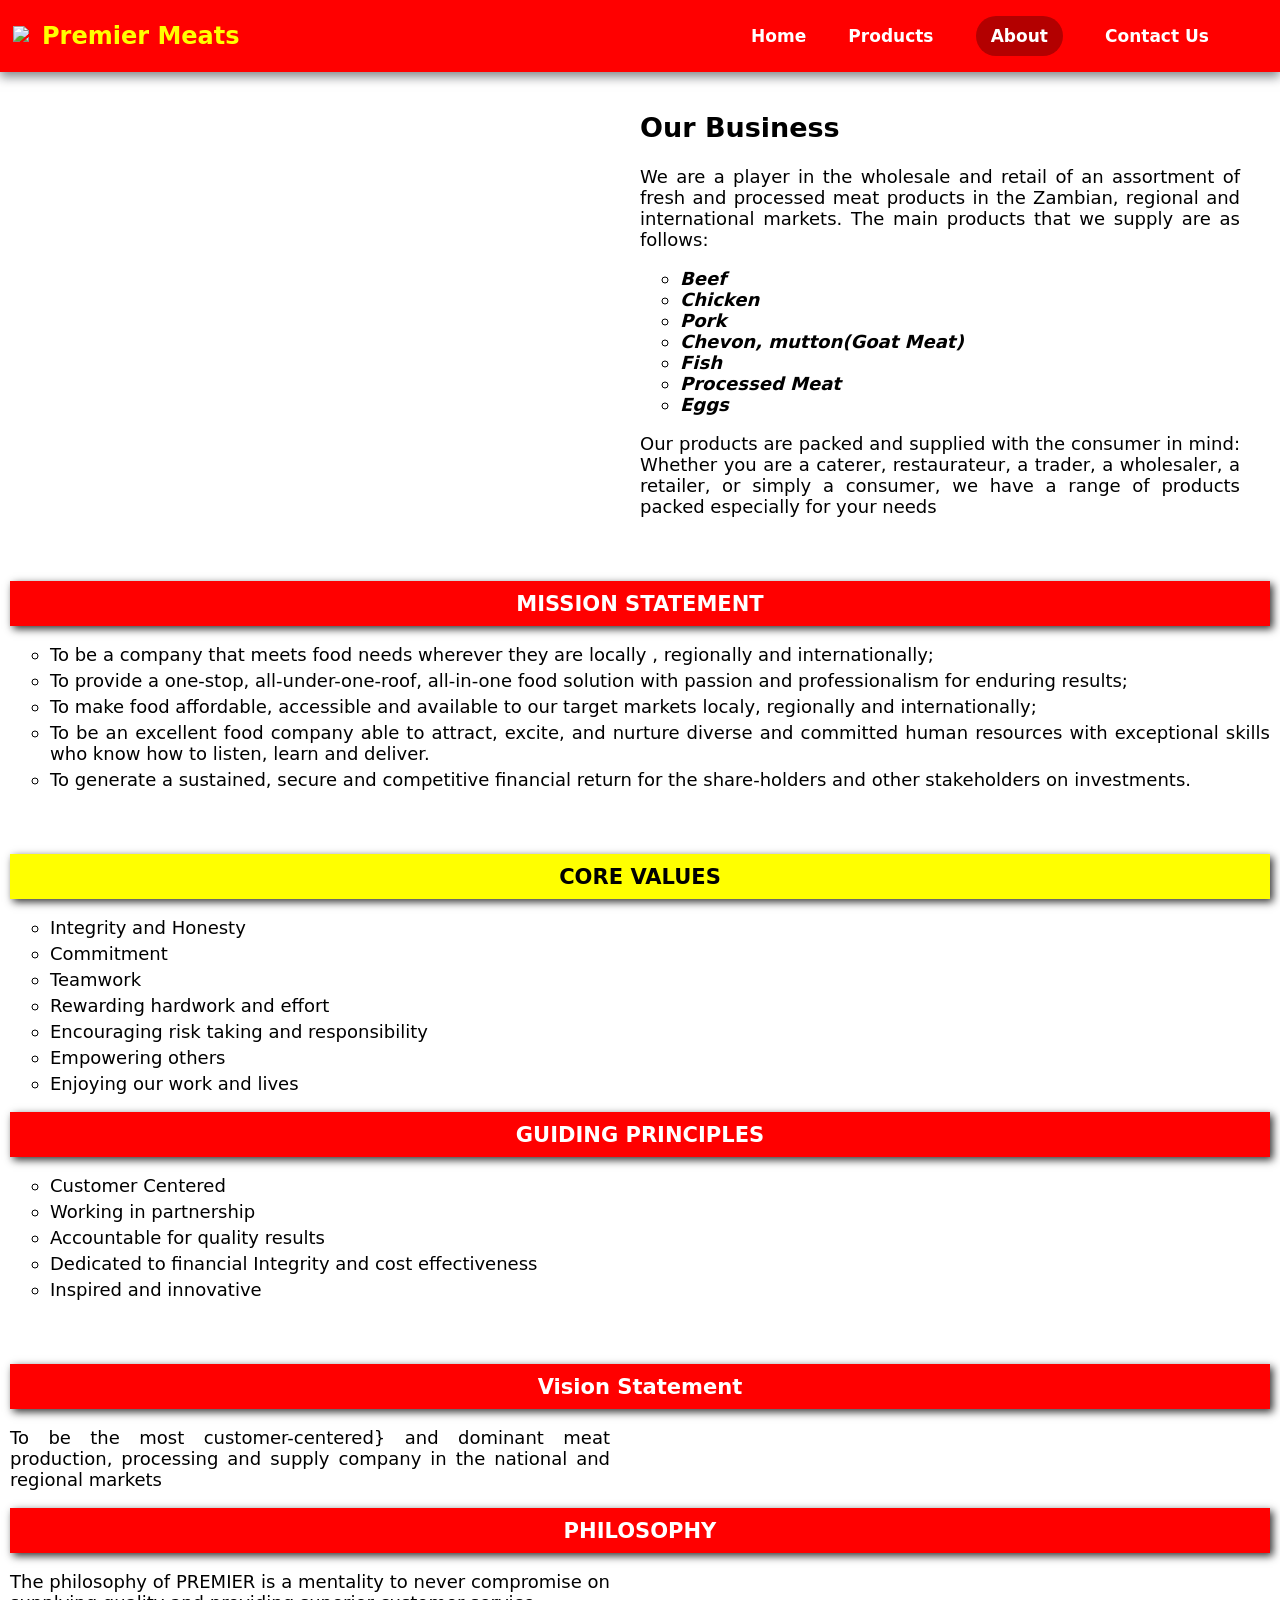
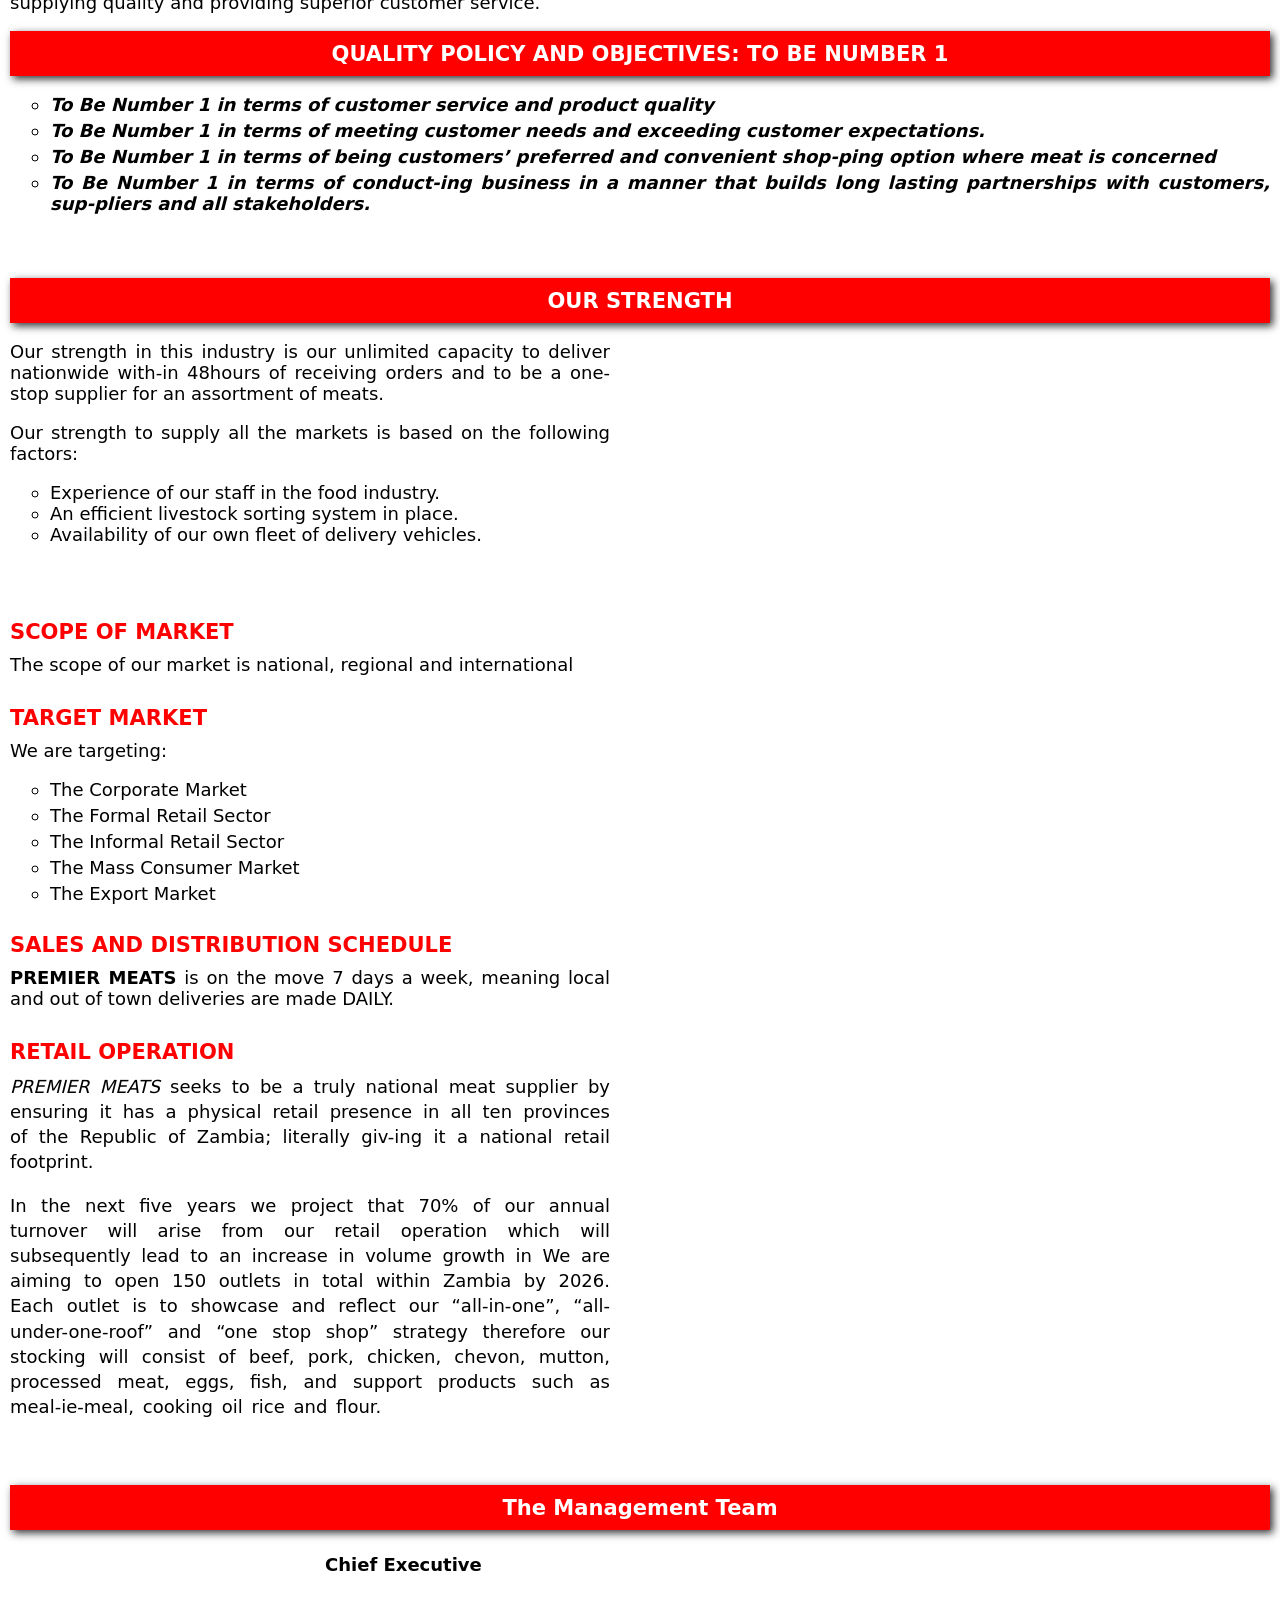
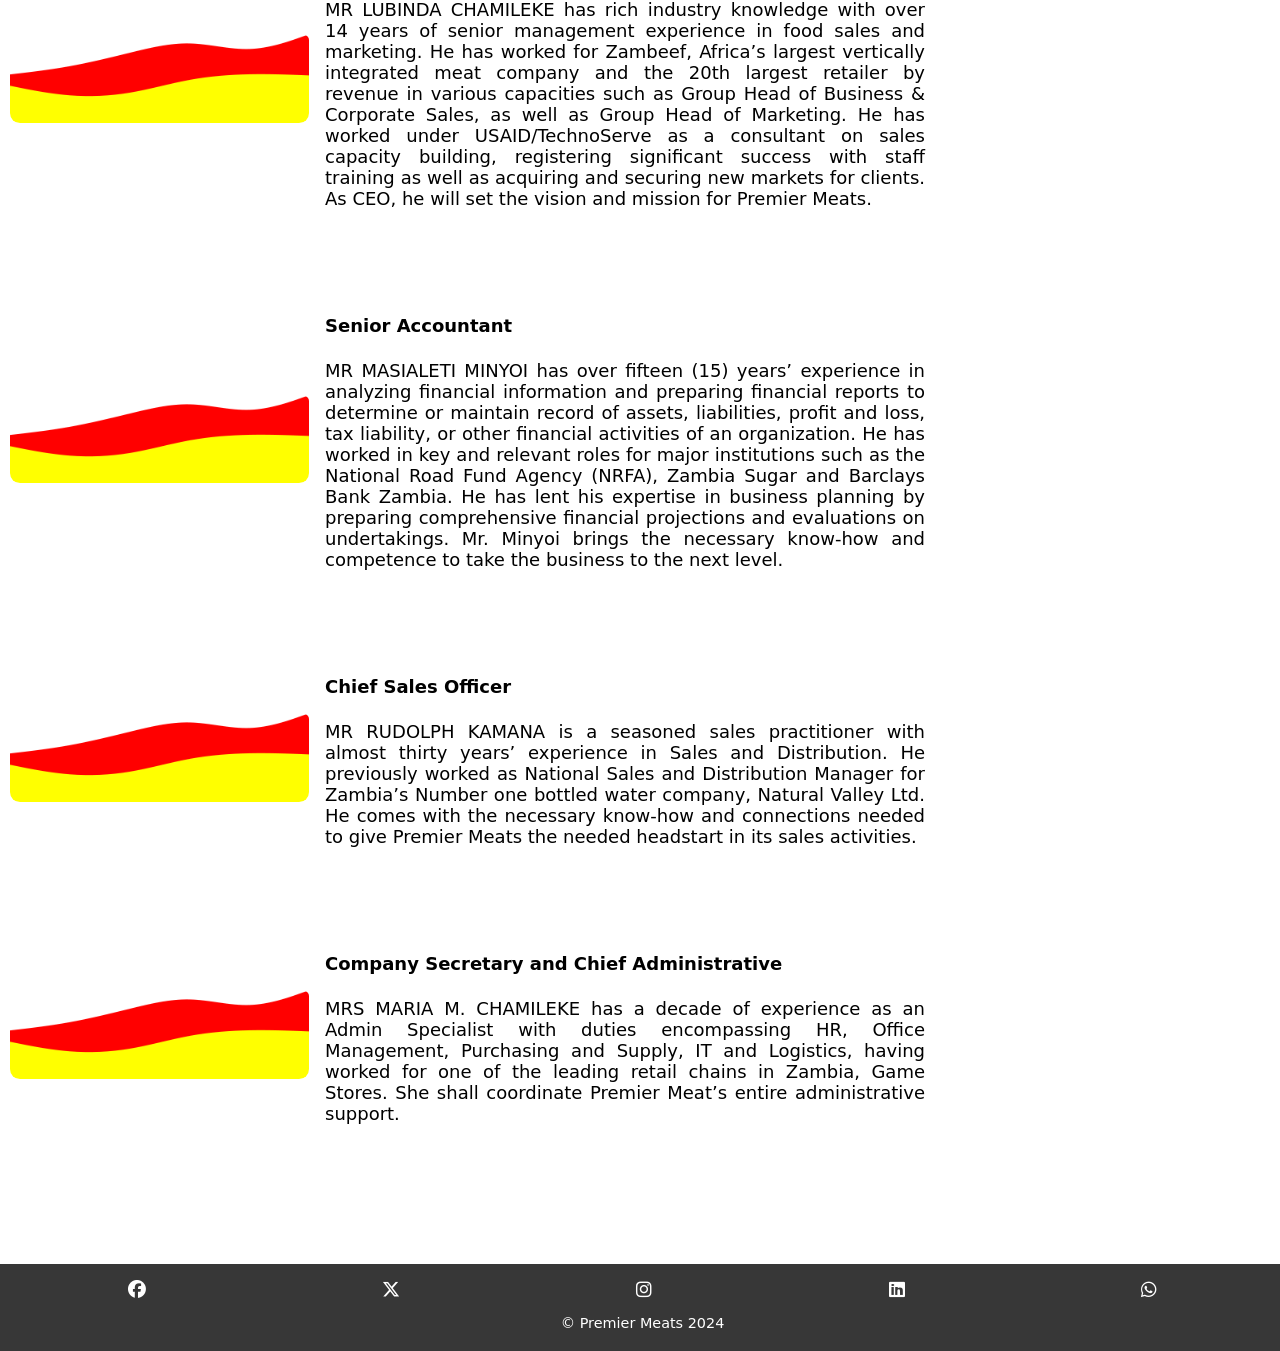
==== commit 50c416ba: "added anchor tags to footer" ====
--- a/About.html
+++ b/About.html
@@ -325,7 +325,7 @@
               years of senior management experience in food sales and marketing.
               He has worked for Zambeef, Africa’s largest vertically integrated
               meat company and the 20th largest retailer by revenue in various
-              capacities such as Group Head of Business & Corporate Sales, as
+              capacities such as Group Head of Business &amp; Corporate Sales, as
               well as Group Head of Marketing. He has worked under
               USAID/TechnoServe as a consultant on sales capacity building,
               registering significant success with staff training as well as
@@ -408,11 +408,11 @@
 
     <footer>
       <div id="socials">
-        <i class="fab fa-facebook"></i>
-        <i class="fab fa-twitter"></i>
-        <i class="fab fa-instagram"></i>
-        <i class="fab fa-linkedin"></i>
-        <i class="fab fa-whatsapp"></i>
+        <a href="https://facebook.com"><i class="fab fa-facebook"></i></a>
+       <a href="https://x.com"><i class="fab fa-x-twitter"></i></a>
+        <a href="https://instagram.com"><i class="fab fa-instagram"></i></a>
+        <a href="https://instagram.com"><i class="fab fa-linkedin"></i></a>
+        <a href="https://wa.me/260977345462" target="_blank"><i class="fab fa-whatsapp"></i></a>
       </div>
       <article id="Copyright">&copy; Premier Meats 2024</article>
     </footer>
--- a/Styles.css
+++ b/Styles.css
@@ -1,62 +1,57 @@
-@import url("https://fonts.cdnfonts.com/css/samsungone");
-@import url("https://fonts.cdnfonts.com/css/open-sans");
-@import url("https://fonts.googleapis.com/css2?family=Noto+Sans:ital,wght@0,100..900;1,100..900&display=swap");
-@import url("https://fonts.googleapis.com/css2?family=Noto+Sans:ital,wght@0,100..900;1,100..900&family=Source+Sans+3:ital,wght@0,200..900;1,200..900&display=swap");
-
 :root {
-  --main-color: hsla(0, 100%, 58%, 1);
-  --second-color: #ffff00;
+--main-color: hsla(0, 100%, 58%, 1);
+--second-color: #ffff00;
 }
 body {
-  padding: 0;
-  margin: 0;
-  font-family: system-ui, -apple-system, BlinkMacSystemFont, "Segoe UI", Roboto,
-    Oxygen, Ubuntu, Cantarell, "Open Sans", "Helvetica Neue", sans-serif;
+padding: 0;
+margin: 0;
+font-family: system-ui, -apple-system, BlinkMacSystemFont, "Segoe UI", Roboto,
+Oxygen, Ubuntu, Cantarell, "Open Sans", "Helvetica Neue", sans-serif;
 }
 
 a {
-  color: black;
-  text-decoration: none;
+color: black;
+text-decoration: none;
 }
 /* Image Slider */
 
 #imageslider {
-  min-height: 50vh;
-  height: auto;
-  position: relative;
+min-height: 50vh;
+height: auto;
+position: relative;
 }
 #placeholder {
-  text-align: center;
-  height: 50vh;
-  display: flex;
-  flex-direction: column;
-  justify-content: center;
-  align-items: center;
-  background-image: url("Images/Company pics/PREMIER IMAGE_20240712_174254_0000.png");
-  background-size: cover;
-  background-position: top;
-  color: white;
+text-align: center;
+height: 50vh;
+display: flex;
+flex-direction: column;
+justify-content: center;
+align-items: center;
+background-image: url("Images/Company pics/PREMIER IMAGE_20240712_174254_0000.png");
+background-size: cover;
+background-position: top;
+color: white;
 }
 #placeholder a {
-  font-size: 14px;
+font-size: 14px;
 }
 
 .intro-slide2{
-  height: 80vh;
+height: 80vh;
 }
 .intro-slide2 img{
-  height: 100%;
+height: 100%;
 }
 .slideUp {
-  display: inline-block;
-  animation: slideUp 2s ease;
+display: inline-block;
+animation: slideUp 2s ease;
 }
 .brand {
-  font-weight: bold;
+font-weight: bold;
 }
 
 .zoom {
-  transform: scale(2);
+transform: scale(2);
 }
 
 /* End of Slider */
@@ -64,630 +59,689 @@
 /* Header Styles */
 
 header {
-  display: flex;
-  justify-content: space-between;
-  background-color: hsla(0, 100%, 58%, 1);
-  box-shadow: 0 5px 10px hsla(220, 32%, 8%, 0.5);
-  min-height: 80px;
+display: flex;
+justify-content: space-between;
+background-color: hsla(0, 100%, 58%, 1);
+box-shadow: 0 5px 10px hsla(220, 32%, 8%, 0.5);
+min-height: 80px;
 }
 
 li {
-  list-style: none;
+list-style: none;
 }
 header buttons {
-  z-index: 0;
+z-index: 0;
+}
+
+#logo {
+display: flex;
+align-items: center;
+justify-content: center;
 }
 
 #logo h2 {
-  margin: revert;
-  display: inline-block;
-  color: #ffff00;
+margin: revert;
+display: inline-block;
+color: #ffff00;
 }
 .logo {
-  height: 50px;
-  width: auto;
-  margin: 0 13px;
+height: 50px;
+width: auto;
+margin: 0 13px;
 }
 li {
-  list-style: none;
+list-style: none;
 }
 header buttons {
-  z-index: 0;
+z-index: 0;
 }
 
 /* ======== Navigation Menu ========== */
 
 .regularMenu {
-  display: none;
-  width: 100%;
-  max-width: 500px;
-  height: 100%;
-  font-weight: 600;
-  padding-left: 0;
-  justify-content: space-around;
-  align-items: center;
-  color: white;
-  font-size: 1rem;
-  margin: 0;
-  font-size: clamp(14px, 1.8vw, 17px);
+display: none;
+width: 100%;
+max-width: 500px;
+height: 100%;
+font-weight: 600;
+padding-left: 0;
+justify-content: space-around;
+align-items: center;
+color: white;
+font-size: 1rem;
+margin: 0;
+font-size: clamp(14px, 1.8vw, 17px);
 }
 .regularMenu a {
-  color: white;
-  text-decoration: none;
+color: white;
+text-decoration: none;
 }
 .selected {
-  background-color: hsl(0, 100%, 35%);
-  padding: 10px 15px;
-  border-radius: 20px;
+background-color: hsl(0, 100%, 35%);
+padding: 10px 15px;
+border-radius: 20px;
 }
 .regularMenu li {
-  transition: all 1s;
+transition: all 1s;
 }
 .regularMenu li:hover {
-  background-color: hsl(0, 100%, 35%);
-  padding: 10px 15px;
-  border-radius: 20px;
+background-color: hsl(0, 100%, 35%);
+padding: 10px 15px;
+border-radius: 20px;
 }
 
 .dropdownElement {
-  position: relative;
+position: relative;
 }
 .regularDropdown {
-  position: absolute;
-  width: calc(100% + 20px);
-  margin-top: 12px;
-  left: 0;
-  overflow: hidden;
-  max-height: 0;
-  z-index: 3;
-  background-color: white;
-  padding-left: 0;
-  transition: all 1s;
+position: absolute;
+width: calc(100% + 20px);
+margin-top: 12px;
+left: 0;
+overflow: hidden;
+max-height: 0;
+z-index: 3;
+background-color: white;
+padding-left: 0;
+transition: all 1s;
 }
 .regularDropdown li {
-  padding: 0.5rem 0.5rem 1rem;
+padding: 0.5rem 0.5rem 1rem;
 }
 .regularDropdown a {
-  color: black;
-  text-decoration: none;
+color: black;
+text-decoration: none;
 }
 
 /* Activate DropDown */
 .dropdownElement:hover .regularDropdown {
-  max-height: 1000px;
+max-height: 1000px;
 }
 .regularDropdown li:hover a {
-  color: white;
+color: white;
 }
 .dropdownElement:hover i {
-  transform: rotate(180deg);
+transform: rotate(180deg);
 }
 
 .dropdownMenu a {
-  text-decoration: none;
-  color: white;
+text-decoration: none;
+color: white;
 }
 
 main {
-  position: relative;
-  overflow-x: hidden;
+position: relative;
+overflow-x: hidden;
 }
 
 .dropdownMenu {
-  position: absolute;
-  margin-top: 0;
-  top: 0;
-  right: 0;
-  transform: translateX(100%);
-  min-height: 100vh;
-  padding: 15px 0 0 0;
-  border-radius: 15px 0 0 15px;
-  background-color: hsl(0, 0%, 10%);
-  overflow: hidden;
-  width: clamp(130px, 50%, 400px);
-  transition: all 1s;
-  backdrop-filter: blur(15px);
-  z-index: 3;
-  /* max-height: 1000px; */
+position: absolute;
+margin-top: 0;
+top: 0;
+right: 0;
+transform: translateX(100%);
+min-height: 100vh;
+padding: 15px 0 0 0;
+border-radius: 15px 0 0 15px;
+background-color: hsl(0, 0%, 10%);
+overflow: hidden;
+width: clamp(130px, 50%, 400px);
+transition: all 1s;
+backdrop-filter: blur(15px);
+z-index: 3;
+/* max-height: 1000px; */
 }
 .dropdownMenu li {
-  padding: 1rem 1rem 1rem 2rem;
+padding: 1rem 1rem 1rem 2rem;
 }
 .open {
-  transform: translateX(0);
+transform: translateX(0);
 }
 
 /* Products Dropdown */
 .dropdown {
-  color: white;
-  display: flex;
-  justify-content: space-between;
-  align-content: center;
-  padding-left: 2rem;
-  transition: padding 0.8s;
+color: white;
+display: flex;
+justify-content: space-between;
+align-content: center;
+padding-left: 2rem;
+transition: padding 0.8s;
 }
 
 .List {
-  padding-left: 0;
-  overflow: hidden;
-  max-height: 0;
-  transition: max-height 1s;
-  background-color: hsla(0, 0%, 15%, 1);
-  border-radius: 10px;
-  width: 100%;
-  backdrop-filter: blur(15px);
+padding-left: 0;
+overflow: hidden;
+max-height: 0;
+transition: max-height 1s;
+background-color: hsla(0, 0%, 15%, 1);
+border-radius: 10px;
+width: 100%;
+backdrop-filter: blur(15px);
 }
 
 .List li {
-  padding: 1.25rem 0 1.25rem 3rem;
+padding: 1.25rem 0 1.25rem 3rem;
 }
 /* Activate DropDown */
 .active {
-  max-height: 1000px;
+max-height: 1000px;
 }
 .dropdownPadding {
-  padding-bottom: 1rem;
+padding-bottom: 1rem;
 }
 
 /* Products dropdown Icon */
 .dropdown i {
-  transition: all 0.8s;
+transition: all 0.8s;
 }
 .rotate {
-  transform: rotate(180deg);
+transform: rotate(180deg);
 }
 
 #icon {
-  display: flex;
-  flex-direction: column;
-  justify-content: center;
-  align-items: center;
-  width: 40px;
-  height: 40px;
-  margin: 18px 8px;
-  border-radius: 5px;
-  background-color: hsl(0, 100%, 61.8%);
-  color: white;
+display: flex;
+flex-direction: column;
+justify-content: center;
+align-items: center;
+width: 40px;
+height: 40px;
+margin: 18px 8px;
+border-radius: 5px;
+background-color: hsl(0, 100%, 61.8%);
+color: white;
 }
 
 #icon i {
-  font-size: 23px;
-  margin: 0;
+font-size: 23px;
+margin: 0;
 }
 .spin {
-  animation: rotate 3s;
+animation: rotate 3s;
 }
 @keyframes rotate {
-  0% {
-    opacity: 0;
-  }
-  100% {
-    opacity: 1;
-  }
+0% {
+opacity: 0;
+}
+100% {
+opacity: 1;
+}
 }
 .slideIn {
-  animation: slideIn 1.5s ease;
+animation: slideIn 1.5s ease;
 }
 @keyframes slideIn {
-  from {
-    transform: translateX(-100%);
-  }
-  to {
-    transform: translateX(0);
-  }
+from {
+transform: translateX(-100%);
+}
+to {
+transform: translateX(0);
+}
 }
 @keyframes fadeInDown {
-  from {
-    opacity: 0;
-    -webkit-transform: translate3d(0, -100%, 0);
-    transform: translate3d(0, -100%, 0);
-  }
-
-  to {
-    opacity: 1;
-    -webkit-transform: translate3d(0, 0, 0);
-    transform: translate3d(0, 0, 0);
-  }
+from {
+opacity: 0;
+-webkit-transform: translate3d(0, -100%, 0);
+transform: translate3d(0, -100%, 0);
+}
+
+to {
+opacity: 1;
+-webkit-transform: translate3d(0, 0, 0);
+transform: translate3d(0, 0, 0);
+}
 }
 
 .fadeInDown {
-  animation-name: fadeInDown;
-  animation-duration: 2s;
+animation-name: fadeInDown;
+animation-duration: 2s;
 }
 
 @keyframes slideUp {
-  from {
-    transform: translateY(100px);
-  }
-  to {
-    transform: translateY(0);
-  }
+from {
+transform: translateY(100px);
+}
+to {
+transform: translateY(0);
+}
 }
 
 #placeholder h3 {
-  animation: slideIn;
-  animation-duration: 2s;
+animation: slideIn;
+animation-duration: 2s;
 }
 
 /* Background Curves */
 .curve {
-  height: 150px;
-  width: 100%;
-  position: relative;
-  transform: rotate(180deg);
-  background-position: center;
-  background-color: var(--main-color);
+height: 150px;
+width: 100%;
+position: relative;
+transform: rotate(180deg);
+background-position: center;
+background-color: var(--main-color);
 }
 .wave {
-  position: absolute;
-  top: 0;
-  left: 0;
-  bottom: 0;
-  width: 100%;
-  overflow: hidden;
-  line-height: 0;
-  transform: rotate(180deg);
-  height: 100%;
+position: absolute;
+top: 0;
+left: 0;
+bottom: 0;
+width: 100%;
+overflow: hidden;
+line-height: 0;
+transform: rotate(180deg);
+height: 100%;
 }
 .wave svg {
-  position: relative;
-  display: block;
-  width: calc(165% + 1.3px);
-  height: 100%;
+position: relative;
+display: block;
+width: calc(165% + 1.3px);
+height: 100%;
 }
 
 .wave .shape-fill {
-  fill: #fff900;
+fill: #fff900;
 }
 
 /** For mobile devices **/
 @media (max-width: 767px) {
-  .wave svg {
-    width: calc(162% + 1.3px);
-    height: 124px;
-  }
+.wave svg {
+width: calc(162% + 1.3px);
+height: 124px;
+}
 }
 #endSection {
-  transform: none;
+transform: none;
 }
 
 /* Three Boxes */
 #Boxes h2 {
-  margin-top: 0;
-  margin-bottom: 0;
-  text-align: center;
-  letter-spacing: -1%;
+margin-top: 0;
+margin-bottom: 0;
+text-align: center;
+letter-spacing: -1%;
 }
 #Boxes h2:before {
-  content: "~";
+content: "~";
 }
 #Boxes h2:after {
-  content: "~";
+content: "~";
 }
 #Boxes {
-  padding-top: 20px;
-  margin-top: 0;
-  height: auto;
-  background-position: center;
-  background-size: cover;
-  border-radius: 15px 15px 0 0;
+padding-top: 20px;
+margin-top: 0;
+height: auto;
+background-position: center;
+background-size: cover;
+border-radius: 15px 15px 0 0;
 }
 #Boxes article {
-  margin: 25px auto;
-  width: 95%;
-  height: 290px;
-  border: solid 1px;
-  border-radius: 8px;
-  position: relative;
+margin: 25px auto;
+width: 95%;
+height: 290px;
+border: solid 1px;
+border-radius: 8px;
+position: relative;
 }
 #beef {
-  background-image: url("Images/Food Posters/Beef.png");
-  background-position: center;
-  background-size: cover;
+background-image: url("Images/Food Posters/Beef.png");
+background-position: center;
+background-size: cover;
 }
 #chicken {
-  background-image: url("Images/Food Posters/Chicken.png");
-  background-position: center;
-  background-size: cover;
+background-image: url("Images/Food Posters/Chicken.png");
+background-position: center;
+background-size: cover;
 }
 #chicken div {
-  width: 100%;
-  height: 100%;
-  display: flex;
-  justify-content: center;
-  align-items: center;
-  color: #ffff00;
-  font-size: 25px;
-  transform: scale(0);
-  background-color: hsla(0, 100%, 58%, 0.9);
-  transition: all 1s ease;
+width: 100%;
+height: 100%;
+display: flex;
+justify-content: center;
+align-items: center;
+color: #ffff00;
+font-size: 25px;
+transform: scale(0);
+background-color: hsla(0, 100%, 58%, 0.9);
+transition: all 1s ease;
 }
 #ready div {
-  width: 100%;
-  height: 100%;
-  display: flex;
-  justify-content: center;
-  align-items: center;
-  color: white;
-  font-size: 25px;
-  transform: scale(0);
-  background-color: hsla(0, 100%, 58%, 0.9);
-  transition: all 1s ease;
+width: 100%;
+height: 100%;
+display: flex;
+justify-content: center;
+align-items: center;
+color: white;
+font-size: 25px;
+transform: scale(0);
+background-color: hsla(0, 100%, 58%, 0.9);
+transition: all 1s ease;
 }
 #beef div {
-  width: 100%;
-  height: 100%;
-  display: flex;
-  justify-content: center;
-  align-items: center;
-  color: white;
-  font-size: 25px;
-  transform: scale(0);
-  background-color: hsla(0, 100%, 58%, 0.9);
-  transition: all 1s ease;
+width: 100%;
+height: 100%;
+display: flex;
+justify-content: center;
+align-items: center;
+color: white;
+font-size: 25px;
+transform: scale(0);
+background-color: hsla(0, 100%, 58%, 0.9);
+transition: all 1s ease;
 }
 #pork div {
-  width: 100%;
-  height: 100%;
-  display: flex;
-  justify-content: center;
-  align-items: center;
-  color: white;
-  font-size: 25px;
-  transform: scale(0);
-  background-color: hsla(0, 100%, 58%, 0.9);
-  transition: all 1s ease;
+width: 100%;
+height: 100%;
+display: flex;
+justify-content: center;
+align-items: center;
+color: white;
+font-size: 25px;
+transform: scale(0);
+background-color: hsla(0, 100%, 58%, 0.9);
+transition: all 1s ease;
 }
 #pork {
-  background-image: url("Images/Food Posters/Pork.png");
-  background-position: center;
-  background-size: cover;
+background-image: url("Images/Food Posters/Pork.png");
+background-position: center;
+background-size: cover;
 }
 #ready {
-  background-image: url("Images/Food Posters/Ready.png");
-  background-position: center;
-  background-size: cover;
-}
+background-image: url("Images/Food Posters/Ready.png");
+background-position: center;
+background-size: cover;
+}
+
+/* BOXES HOVER STYLES FOR LARGE SCREENS */
+#chicken:hover > div {
+width: 100%;
+height: 100%;
+display: flex;
+justify-content: center;
+align-items: center;
+font-size: 25px;
+transform: scale(1);
+background-color: hsla(0, 100%, 58%, 0.9);
+transition: all 1s ease;
+}
+#ready:hover > div {
+width: 100%;
+height: 100%;
+display: flex;
+justify-content: center;
+align-items: center;
+color: white;
+font-size: 25px;
+transform: scale(1);
+background-color: hsla(0, 100%, 58%, 0.9);
+transition: all 1s ease;
+}
+#beef:hover #beef > div {
+width: 100%;
+height: 100%;
+display: flex;
+justify-content: center;
+align-items: center;
+color: white;
+font-size: 25px;
+transform: scale(1);
+background-color: hsla(0, 100%, 58%, 0.9);
+transition: all 1s ease;
+}
+#pork:hover > div {
+width: 100%;
+height: 100%;
+display: flex;
+justify-content: center;
+align-items: center;
+color: white;
+font-size: 25px;
+transform: scale(1);
+background-color: hsla(0, 100%, 58%, 0.9);
+transition: all 1s ease;
+}
+
 
 /* About Styles */
 #aboutInfo {
-  height: auto;
-  /*border: solid 2px;*/
-  margin-top: 0;
-  padding-top: 20px;
-  padding-bottom: 20px;
-  font-size: 0.8rem;
+height: auto;
+/*border: solid 2px;*/
+margin-top: 0;
+padding-top: 20px;
+padding-bottom: 20px;
+font-size: 0.8rem;
 }
 .aboutInfo-div {
-  height: clamp(200px, 45%, 480px);
-  margin: 10px 15px 40px 15px;
-  border-radius: 10px;
-  padding: 15px;
-  text-align: justify;
-  line-height: 1.4em;
-  opacity: 0;
-  transition: all 2s;
-  box-shadow: -2px -2px 15px hsl(0, 0%, 82.3%);
+height: clamp(200px, 45%, 480px);
+margin: 10px 15px 40px 15px;
+border-radius: 10px;
+padding: 15px;
+text-align: justify;
+line-height: 1.4em;
+opacity: 0;
+transition: all 2s;
+box-shadow: -2px -2px 15px hsl(0, 0%, 82.3%);
 }
 .red-link-button {
-  background-color: var(--main-color);
-  border-radius: 25px;
-  color: white;
-  padding: 8px;
-  border: none;
-  font-size: 1em;
-  font-weight: bold;
-  letter-spacing: 0.7px;
-  transition: all 0.8s ease;
+background-color: var(--main-color);
+border-radius: 25px;
+color: white;
+padding: 8px;
+border: none;
+font-size: 1em;
+font-weight: bold;
+letter-spacing: 0.7px;
+transition: all 0.8s ease;
 }
 .red-link-button:hover {
-  transform: translateY(-10px);
+transform: translateY(-10px);
 }
 #outro {
-  line-height: 1.4em;
-  position: relative;
-  filter: blur(5px);
-  transition-delay: 800ms;
-  height: auto;
-  min-height: 280px;
+line-height: 1.4em;
+position: relative;
+filter: blur(5px);
+transition-delay: 800ms;
+height: auto;
+min-height: 280px;
 }
 .outro-img {
-  width: 48%;
-  max-width: 300px;
-  height: auto;
-  border-radius: 5px;
+width: 48%;
+max-width: 300px;
+height: auto;
+border-radius: 5px;
 }
 #intro {
-  position: relative;
-  filter: blur(5px);
-  min-height: 480px;
+position: relative;
+filter: blur(5px);
+min-height: 480px;
 }
 
 #aboutInfo h3 {
-  text-align: center;
-  background-color: var(--main-color);
-  margin: 9px 0;
-  padding: 8px;
-  color: white;
-  font-size: 18px;
+text-align: center;
+background-color: var(--main-color);
+margin: 9px 0;
+padding: 8px;
+color: white;
+font-size: 18px;
 }
 .triangle {
-  width: 80px;
-  height: auto;
-  position: absolute;
-  top: 0;
-  left: 4%;
+width: 80px;
+height: auto;
+position: absolute;
+top: 0;
+left: 4%;
 }
 #aboutInfo .fadeIn {
-  opacity: 1;
-  filter: blur(0);
+opacity: 1;
+filter: blur(0);
 }
 
 /* Order Now Styles */
 #order {
-  display: flex;
-  align-items: center;
-  column-gap: 15px;
-  height: 30vh;
-  max-height: 226px;
-  position: relative;
-  background-color: var(--main-color);
+display: flex;
+align-items: center;
+column-gap: 15px;
+height: 30vh;
+max-height: 226px;
+position: relative;
+background-color: var(--main-color);
 }
 #image {
-  width: 100px;
-  height: 100px;
-  border-radius: 50%;
-  background-color: var(--second-color);
-  box-shadow: 3px 6px 10px #373737;
+width: 100px;
+height: 100px;
+border-radius: 50%;
+background-color: var(--second-color);
+box-shadow: 3px 6px 10px #373737;
 }
 #order h2 {
-  color: white;
-  z-index: 5;
-  cursor: pointer;
-  position: relative;
+color: white;
+z-index: 5;
+cursor: pointer;
+position: relative;
+}
+#order a{
+  color:white;
 }
 #order h2::before {
-  content: "";
-  position: absolute;
-  bottom: 0;
-  left: 0;
-  right: 0;
-  width: 10%;
-  height: 2px;
-  background-color: white;
-  border-radius: 10px;
-  transition: width 0.8s;
+content: "";
+position: absolute;
+bottom: 0;
+left: 0;
+right: 0;
+width: 10%;
+height: 2px;
+background-color: white;
+border-radius: 10px;
+transition: width 0.8s;
 }
 
 #order h2:hover::before {
-  width: 100%;
+width: 100%;
 }
 
 /* Footer Styles */
 footer {
-  padding: 15px 5px 5px 10px;
-  background-color: #373737;
-  color: white;
+padding: 15px 5px 5px 10px;
+background-color: #373737;
+color: white;
 }
 #Copyright {
-  margin: 15px auto;
-  font-size: 0.9rem;
-  text-align: center;
+margin: 15px auto;
+font-size: 0.9rem;
+text-align: center;
 }
 #contactInfo div {
-  display: inline-block;
+display: inline-block;
 }
 #contactInfo {
-  display: flex;
-  justify-content: space-between;
-  margin-bottom: 5px;
-  font-size: 0.8rem;
+display: flex;
+justify-content: space-between;
+margin-bottom: 5px;
+font-size: 0.8rem;
 }
 
 #socials {
-  width: 100%;
-  display: flex;
-  margin-bottom: 18px;
-  justify-content: space-around;
-  margin: auto;
+width: 100%;
+display: flex;
+margin-bottom: 18px;
+justify-content: space-around;
+margin: auto;
 }
 
 #socials i {
-  font-size: 18px;
+font-size: 18px;
+}
+#socials a{
+  color:white;
+  font-size:18px;
 }
 hr {
-  height: 2px;
-  width: 95%;
-  background-color: black;
-  margin: 20px auto;
-  border-radius: 1px;
+height: 2px;
+width: 95%;
+background-color: black;
+margin: 20px auto;
+border-radius: 1px;
 }
 
 /* Media Queries */
 @media only screen and (max-width: 350px) {
-  .dropdownMenu {
-    width: 92%;
-  }
+.dropdownMenu {
+width: 92%;
+}
 }
 @media only screen and (max-width: 800px) {
-  .intro-slide2 {
-    height: 50vh;
-  }
+.intro-slide2 {
+height: 50vh;
+}
 }
 @media only screen and (min-width: 700px) {
-  #Boxes div {
-    display: flex;
-    justify-content: space-around;
-    flex-direction: row;
-  }
-  #Boxes article {
-    width: 24%;
-  }
+#Boxes div {
+display: flex;
+justify-content: space-around;
+flex-direction: row;
+}
+#Boxes article {
+width: 24%;
+}
 }
 
 @media only screen and (min-width: 600px) {
-  #aboutInfo {
-    font-size: 1rem;
-  }
-  .dropdownMenu #icon {
-    display: none;
-  }
-  #icon {
-    display: none;
-  }
-  .regularMenu {
-    display: block;
-  }
-  #links {
-    width: 50%;
-    max-width: 500px;
-    padding-right: 50px;
-  }
-  .regularMenu {
-    display: flex;
-  }
-
-  .outro-grid {
-    display: grid;
-    grid-template-columns: repeat(2, 40vw);
-  }
-  .truck.outro-img{
-    height:300px;
-    width:auto;
-    max-width:500px;
-  }
-  #img2 {
-    display: none;
-  }
-  #placeholder {
-    background-position: center;
-  }
+#aboutInfo {
+font-size: 1rem;
+}
+.dropdownMenu #icon {
+display: none;
+}
+#icon {
+display: none;
+}
+.regularMenu {
+display: block;
+}
+#links {
+width: 50%;
+max-width: 500px;
+padding-right: 50px;
+}
+.regularMenu {
+display: flex;
+}
+
+.outro-grid {
+display: grid;
+grid-template-columns: repeat(2, 40vw);
+}
+.truck.outro-img{
+height: 300px;
+width: auto;
+max-width: 500px;
+}
+#img2 {
+display: none;
+}
+#placeholder {
+background-position: center;
+}
 }
 
 @media only screen and (min-width: 990px) {
-  #placeholder {
-    height: 80vh;
-  }
-  .second {
-    font-size: 19px;
-    font-weight: 500;
-  }
-  .brand {
-    font-size: 24px;
-  }
-  #placeholder a {
-    font-size: 19px;
-  }
-  #logo h2 {
-    margin: 0;
-  }
-  #logo {
-    display: flex;
-    align-items: center;
-    justify-content: center;
-  }
-  header {
-    min-height: 72px;
-    background-color: hsl(0, 100%, 50%);
-  }
-}
+#placeholder {
+height: 80vh;
+}
+.second {
+font-size: 19px;
+font-weight: 500;
+}
+.brand {
+font-size: 24px;
+}
+#placeholder a {
+font-size: 19px;
+}
+#logo h2 {
+margin: 0;
+}
+
+header {
+min-height: 72px;
+background-color: hsl(0, 100%, 50%);
+}
+}
--- a/Styles/About.css
+++ b/Styles/About.css
@@ -1,188 +1,215 @@
 main {
-  font-size: 14px;
+font-size: 14px;
 }
 a {
-  text-decoration: none;
-  color: white;
+text-decoration: none;
+color: white;
 }
 
 main li {
-  list-style: circle;
+list-style: circle;
 }
 h3 {
-  margin: 0;
-  padding: 10px;
-  color: white;
-  background-color: red;
-  text-align: center;
-  display: flex;
-  justify-content: center;
-  align-items: center;
-  box-shadow: 3px 3px 8px #000000cd;
+margin: 0;
+padding: 10px;
+color: white;
+background-color: red;
+text-align: center;
+display: flex;
+justify-content: center;
+align-items: center;
+box-shadow: 3px 3px 8px #000000cd;
 }
 
 .list {
-  display: flex;
-  flex-direction: column;
-  gap: 5px;
+display: flex;
+flex-direction: column;
+gap: 5px;
 }
 section {
-  padding: 8px 10px;
-  text-align: justify;
-  margin: 10px 0;
+padding: 8px 10px;
+text-align: justify;
+margin: 10px 0;
 }
 .retail p {
-  word-spacing: 3px;
-  line-height: 1.4em;
+word-spacing: 3px;
+line-height: 1.4em;
 }
 /* INTRO */
 .intro {
-  display: grid;
-  grid-template-columns: 50% 50%;
-  grid-template-rows: 1;
+display: grid;
+grid-template-columns: 50% 50%;
+grid-template-rows: 1;
 }
 .intro-img {
-  grid-column: 1;
+grid-column: 1;
 }
 .intro-img h2 {
-  display: none;
+display: none;
 }
 .intro-content {
-  grid-column: 2;
+grid-column: 2;
 }
 .intro img {
-  display: block;
-  width: 95%;
-  height: auto;
-  object-fit: cover;
-  border-radius: 5px;
-  overflow: hidden;
+display: block;
+width: 95%;
+height: auto;
+object-fit: cover;
+border-radius: 5px;
+overflow: hidden;
 }
 
 /* MISSION */
 .mission h3 {
-  color: white;
+color: white;
 }
 .values h3 {
-  background-color: yellow;
-  color: black;
+background-color: yellow;
+color: black;
 }
 
 /* MARKET */
 .market article {
-  margin-bottom: 20px;
+margin-bottom: 20px;
 }
 .market h3 {
-  padding-bottom: 5px;
-  padding-left: 0;
-  display: block;
-  text-align: left;
-  background-color: initial;
-  box-shadow: initial;
-  color: red;
+padding-bottom: 5px;
+padding-left: 0;
+display: block;
+text-align: left;
+background-color: initial;
+box-shadow: initial;
+color: red;
 }
 /* MANAGEMENT */
 .theTeam {
-  margin-bottom: 50px;
+margin-bottom: 50px;
 }
 .theTeam article {
-  margin-bottom: 4rem;
+margin-bottom: 4rem;
 }
 .market p:not(last-child) {
-  margin-top: 5px;
+margin-top: 5px;
 }
 
 .theTeam img:not(.card-wave-image) {
-  width: 55%;
-  height: auto;
+width: 55%;
+height: auto;
 border-radius: 50%;
 }
 .team-card{
-  display: grid;
-    grid-template-columns: 25% 75%;
-    grid-template-rows: auto;
+display: grid;
+grid-template-columns: 25% 75%;
+grid-template-rows: auto;
 }
 .card-image{
-  grid-row: 1;
-  grid-column: 1;
-  display: flex;
-  align-items: center;
-  justify-content: center;
-  position: relative;
+grid-row: 1;
+grid-column: 1;
+display: flex;
+align-items: center;
+justify-content: center;
+position: relative;
 }
 .card-wave-image{
-  position:absolute;
-  left: 0;
-  top: 50%;
-  transform: translateY(-50%);
-  z-index: -1;
-  object-fit: cover;
-  width: 95%;
-  height:auto;
-  border-radius:0 5px 10px 10px;
+position: absolute;
+left: 0;
+top: 50%;
+transform: translateY(-50%);
+z-index: -1;
+object-fit: cover;
+width: 95%;
+height: auto;
+border-radius: 0 5px 10px 10px;
 }
 .card-content{
-  grid-column: 2;
-  grid-row: 1;
+grid-column: 2;
+grid-row: 1;
 }
 
 @media only screen and (max-width: 550px) {
-  .intro {
-    grid-template-columns: auto;
-    grid-template-rows: auto auto;
-    height: auto;
-  }
-  .intro-img {
-    grid-row: 1;
-    grid-column: 1;
-    /* overflow: hidden; */
-  }
-  .intro-img h2 {
-    display: block;
-  }
-  .intro-content {
-    grid-column: 1;
-    grid-row: 2;
-  }
-  .intro-content h2 {
-    display: none;
-  }
-  .intro img {
-    display: block;
-    max-width: 538px;
-    /*   margin: auto; */
-    margin-bottom: 5px;
-    height: auto;
-    object-fit: cover;
-    border-radius: 5px;
-  }
+.intro {
+grid-template-columns: auto;
+grid-template-rows: auto auto;
+height: auto;
+}
+.intro-img {
+grid-row: 1;
+grid-column: 1;
+/* overflow: hidden; */
+}
+.intro-img h2 {
+display: block;
+}
+.intro-content {
+grid-column: 1;
+grid-row: 2;
+}
+.intro-content h2 {
+display: none;
+}
+.intro img {
+display: block;
+max-width: 538px;
+/*   margin: auto; */
+margin-bottom: 5px;
+height: auto;
+object-fit: cover;
+border-radius: 5px;
+}
+.team-card{
+grid-template-columns: auto;
+grid-template-rows: auto auto;
+width: 85%;
+padding: 10% 5% 5% 5%;
+margin: 5% auto;
+/*border: solid 1px;*/
+border-radius: 0 10px 0 10px;
+box-shadow: -5px -5px 10px hsla(0,0%,0%,0.5);
+}
+.card-image{
+grid-column: 1;
+grid-row: 1;
+}
+.theTeam img:not(.card-wave-image) {
+width: 50%;
+height: auto;
+border-radius: 50%;
+}
+.card-content{
+grid-column: 1;
+grid-row: 2;
+}
+.card-content h4{
+font-size: 1rem;
+text-align: left;
+}
 }
 @media only screen and (min-width: 550px) {
-  .intro img {
-    margin: 0;
-    margin-bottom: 5px;
-  }
-  p {
-    max-width: 600px;
-  }
-  section {
-    font-size: clamp(14px, 5vh, 18px);
-    margin-bottom: 30px;
-  }
+.intro img {
+margin: 0;
+margin-bottom: 5px;
+}
+p {
+max-width: 600px;
+}
+section {
+font-size: clamp(14px, 5vh, 18px);
+margin-bottom: 30px;
+}
 }
 
 /* SUBMENU STYLES */
 .dropdownMenu {
-  color: white;
+color: white;
 }
 .subMenu {
-  padding: 0;
-  align-items: center;
-  justify-content: space-around;
-  flex-direction: column;
-  display: none;
+padding: 0;
+align-items: center;
+justify-content: space-around;
+flex-direction: column;
+display: none;
 }
 .subMenu li {
-  list-style: none;
-  color: white;
-}
+list-style: none;
+color: white;
+}
